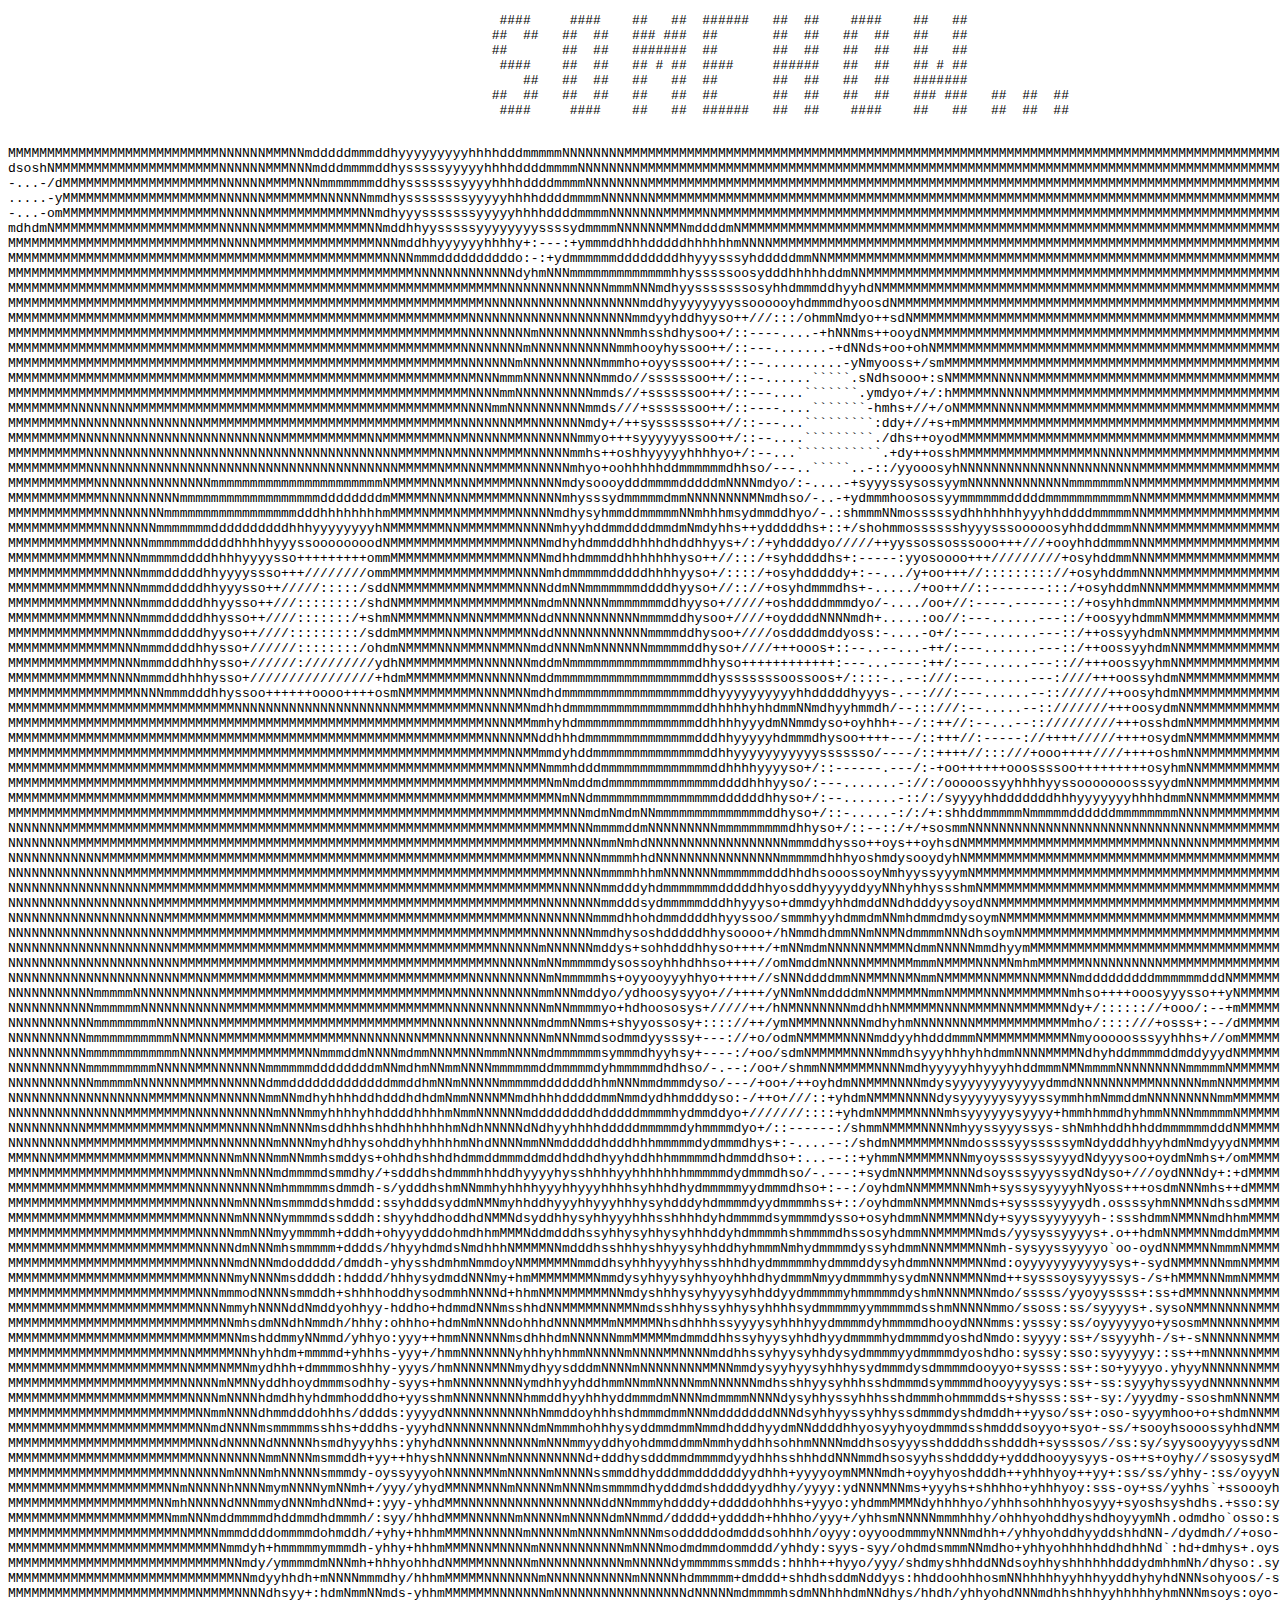
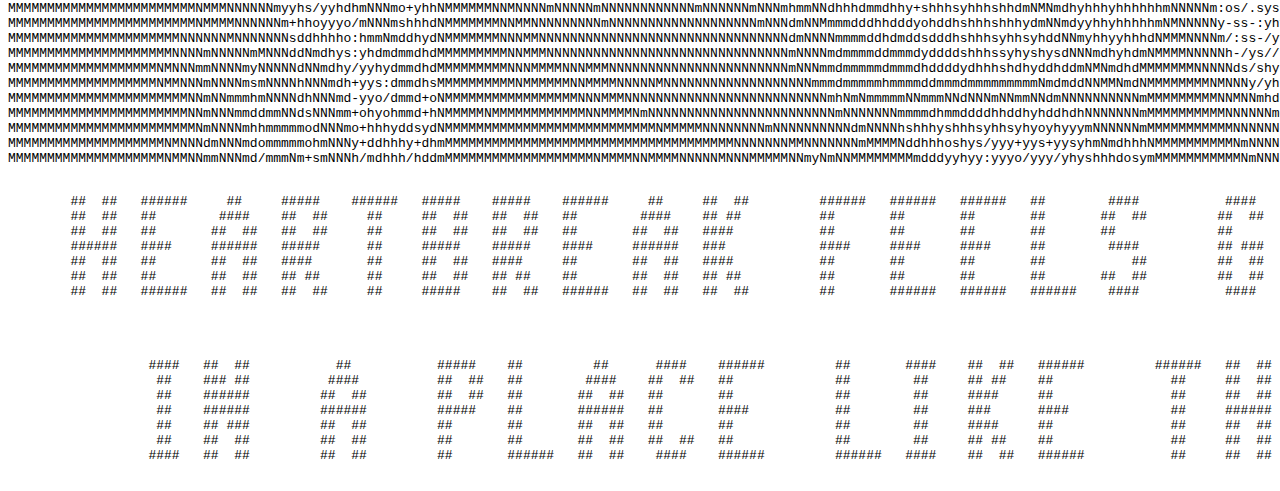
==== index.html @ d7fe2fdf "Added index.html" ====
<!DOCTYPE html>
<html lang="en">
<head>
    <meta charset="UTF-8">
    <meta http-equiv="X-UA-Compatible" content="IE=edge">
    <meta name="viewport" content="width=device-width, initial-scale=1.0">
    <title>AMC A-List Headquarters</title>
</head>
<body>
    <pre>
                                                               ####     ####    ##   ##  ######   ##  ##    ####    ##   ## 
                                                              ##  ##   ##  ##   ### ###  ##       ##  ##   ##  ##   ##   ## 
                                                              ##       ##  ##   #######  ##       ##  ##   ##  ##   ##   ## 
                                                               ####    ##  ##   ## # ##  ####     ######   ##  ##   ## # ## 
                                                                  ##   ##  ##   ##   ##  ##       ##  ##   ##  ##   ####### 
                                                              ##  ##   ##  ##   ##   ##  ##       ##  ##   ##  ##   ### ###   ##  ##  ##
                                                               ####     ####    ##   ##  ######   ##  ##    ####    ##   ##   ##  ##  ##
    </pre>
    <pre>
[base64]
[base64]
-...-/dMMMMMMMMMMMMMMMMMMMMNNNNNNMMMMNNNmmmmmmmddhysssssssyyyyhhhhddddmmmmNNNNNNNNMMMMMMMMMMMMMMMMMMMMMMMMMMMMMMMMMMMMMMMMMMMMMMMMMMMMMMMMMMMMMMMMMMMMMMMMMMMMMMMMMMMMMMMMMMMMMMMMMMMMMMMMMMMMMMMMMMMMMM
.....-yMMMMMMMMMMMMMMMMMMMMNNNNNNMMMMMMMNNNNNNmmdhyssssssssyyyyyhhhhddddmmmmNNNNNNNMMMMMMMMMMMMMMMMMMMMMMMMMMMMMMMMMMMMMMMMMMMMMMMMMMMMMMMMMMMMMMMMMMMMMMMMMMMMMMMMMMMMMMMMMMMMMMMMMMMMMMMMMMMMMMMMMMMMM
-...-omMMMMMMMMMMMMMMMMMMMMNNNNNNMMMMMMMMMMMMNNmdhyyysssssssyyyyyhhhhddddmmmmNNNNNNNMMMMMNNMMMMMMMMMMMMMMMMMMMMMMMMMMMMMMMMMMMMMMMMMMMMMMMMMMMMMMMMMMMMMMMMMMMMMMMMMMMMMMMMMMMMMMMMMMMMMMMMMMMMMMMMMMMMM
[base64]
MMMMMMMMMMMMMMMMMMMMMMMMMMMNNNNNMMMMMMMMMMMMMMMNNNmddhhyyyyyyhhhhy+:---:+ymmmddhhhdddddhhhhhhmNNNNMMMMMMMMMMMMMMMMMMMMMMMMMMMMMMMMMMMMMMMMMMMMMMMMMMMMMMMMMMMMMMMMMMMMMMMMMMMMMMMMMMMMMMMMMMMMMMMMMMMMMM
MMMMMMMMMMMMMMMMMMMMMMMMMMMMMMMMMMMMMMMMMMMMMMMMNNNNmmmddddddddddo:-:+ydmmmmmmddddddddhhyyysssyhdddddmmNNMMMMMMMMMMMMMMMMMMMMMMMMMMMMMMMMMMMMMMMMMMMMMMMMMMMMMMMMMMMMMMMMMMMMMMMMMMMMMMMMMMMMMMMMMMMMMMM
[base64]
[base64]
[base64]
MMMMMMMMMMMMMMMMMMMMMMMMMMMMMMMMMMMMMMMMMMMMMMMMMMMMMMMMMMMNNNNNNNNNNNNNNNNNNNNNmmdyyhddhyyso++///:::/ohmmNmdyo++sdNMMMMMMMMMMMMMMMMMMMMMMMMMMMMMMMMMMMMMMMMMMMMMMMMMMMMMMMMMMMMMMMMMMMMMMMMMMMMMMMMMMMM
MMMMMMMMMMMMMMMMMMMMMMMMMMMMMMMMMMMMMMMMMMMMMMMMMMMMMMMMMMNNNNNNNNNmNNNNNNNNNNNmmhsshdhysoo+/::----....-+hNNNms++ooydNMMMMMMMMMMMMMMMMMMMMMMMMMMMMMMMMMMMMMMMMMMMMMMMMMMMMMMMMMMMMMMMMMMMMMMMMMMMMMMMMMM
MMMMMMMMMMMMMMMMMMMMMMMMMMMMMMMMMMMMMMMMMMMMMMMMMMMMMMMMMMNNNNNNNNmNNNNNNNNNNNmmhooyhyssoo++/::---.......-+dNNds+oo+ohNMMMMMMMMMMMMMMMMMMMMMMMMMMMMMMMMMMMMMMMMMMMMMMMMMMMMMMMMMMMMMMMMMMMMMMMMMMMMMMMMM
MMMMMMMMMMMMMMMMMMMMMMMMMMMMMMMMMMMMMMMMMMMMMMMMMMMMMMMMMMNNNNNNNmNNNNNNNNNNmmmho+oyysssoo++/::--..........-yNmyooss+/smMMMMMMMMMMMMMMMMMMMMMMMMMMMMMMMMMMMMMMMMMMMMMMMMMMMMMMMMMMMMMMMMMMMMMMMMMMMMMMMM
MMMMMMMMMMMMMMMMMMMMMMMMMMMMMMMMMMMMMMMMMMMMMMMMMMMMMMMMMMNMNNNmmmNNNNNNNNNNmmdo//ssssssoo++/::--......`````.sNdhsooo+:sNMMMMMNNNNNMMMMMMMMMMMMMMMMMMMMMMMMMMMMMMMMMMMMMMMMMMMMMMMMMMMMMMMMMMMMMMMMMMMMM
MMMMMMMMMMMMMMMMMMMMMMMMMMMMMMMMMMMMMMMMMMMMMMMMMMMMMMMMMMMNNNNmmNNNNNNNNNNmmds//+ssssssoo++/::---....```````.ymdyo+/+/:hMMMMMNNNNNMMMMMMMMMMMMMMMMMMMMMMMMMMMMMMMMMMMMMMMMMMMMMMMMMMMMMMMMMMMMMMMMMMMMM
MMMMMMMMNNNNNNNNMMMMMMMMMMMMMMMMMMMMMMMMMMMMMMMMMMMMMMMMMMNNNNmmNNNNNNNNNNmmds///+ssssssoo++/::----....```````-hmhs+//+/oNMMMMNNNNNMMMMMMMMMMMMMMMMMMMMMMMMMMMMMMMMMMMMMMMMMMMMMMMMMMMMMMMMMMMMMMMMMMMMM
MMMMMMMMNNNNNNNNNNNNNNNNNMMMMMMMMMMMMMMMMMMMMMMMMMMMMMMMMNNNNNNNNMMNNNNNNNmdy+/++sysssssso++//::---...`````````:ddy+//+s+mMMMMMMMMMMMMMMMMMMMMMMMMMMMMMMMMMMMMMMMMMMMMMMMMMMMMMMMMMMMMMMMMMMMMMMMMMMMMMM
MMMMMMMMMNNNNNNNNNNNNNNNNNNNNNNNNNNMMMMMMMMMMMNNMMMMMMMMNNMNNNNNMMNNNNNNNmmyo+++syyyyyyssoo++/::--....`````````./dhs++oyodMMMMMMMMMMMMMMMMMMMMMMMMMMMMMMMMMMMMMMMMMMMMMMMMMMMMMMMMMMMMMMMMMMMMMMMMMMMMMM
MMMMMMMMMMNNNNNNNNNNNNNNNNNNNNNNNNNNNNNNNNNNNNNNNNMMMMMNNMNNNNMMMMNNNNNNmmhs++oshhyyyyyhhhhyo+/:--...```````````.+dy++osshMMMMMMMMMMMMMMMMMNNNNNMMMMMMMMMMMMMMMMMMMMMMMMMMMMMMMMMMMMMMMMMMMMMMMMMMMMMMMM
MMMMMMMMMMNNNNNNNNNNNNNNNNNNNNNNNNNNNNNNNNNNNNNNNNMMMMMNMMNNNMMMMMNNNNNNmhyo+oohhhhhddmmmmmmdhhso/---..`````..-::/yyooosyhNNNNNNNNNNNNNNNNNNNNNNNMMMMMMMMMMMMMMMMMMMMMMNNNNNNNNMMMMMMMMMMMMMMMMMMMMMMMMM
MMMMMMMMMMMNNNNNNNNNNNNNNNmmmmmmmmmmmmmmmmmmmmmmNMMMMMNNMNNNMMMMMNNNNNNmdysoooydddmmmmdddddmNNNNmdyo/:-....-+syyyssysossyymNNNNNNNNNNNNNmmmmmmmNNMMMMMMMMMMMMMMMMMMMMMMNNNmmmNNNNNNNNNNNNNMNMMMMMMNNNNNN
MMMMMMMMMMMMNNNNNNNNNNmmmmmmmmmmmmmmmmmmddddddddmMMMMMNNMNNMMMMMMNNNNNNmhysssydmmmmmdmmNNNNNNNNMNmdhso/-..-+ydmmmhoosossyymmmmmmdddddmmmmmmmmmmmNNMMMMMMMMMMMMMMMMMMMMMNNmmdddmmmmNNNNNNNNNNNNNNNNNNNNNN
MMMMMMMMMMMMNNNNNNNNmmmmmmmmmmmmmmmmmdddhhhhhhhhmMMMMNMMMNMMMMMMMNNNNNmdhysyhmmddmmmmmNNmhhhmsydmmddhyo/-.:shmmmNNmosssssydhhhhhhhyyyhhddddmmmmmNNMMMMMMMMMMMMMMMMMMMMMMNNmdddddddddddddddmmmmmmmmmNNNNN
MMMMMMMMMMMMNNNNNNNmmmmmmmddddddddddhhhyyyyyyyyhNMMMMMMMNNMMMMMMMNNNNNmhyyhddmmddddmmdmNmdyhhs++ydddddhs+::+/shohmmosssssshyyysssooooosyhhdddmmmNNNMMMMMMMMMMMMMMMMMMMMMMNNmddhhhhhhhhhhhhhhhhhhddddmmmm
MMMMMMMMMMMMMNNNNNmmmmmmdddddhhhhhyyyssoooooooodNMMMMMMMMMMMMMMMMNNMNmdhyhdmmdddhhhhdhddhhyys+/:/+yhddddyo/////++yyssossosssooo+++///+ooyhhddmmmNNNMMMMMMMMMMMMMMMMMMMMMMNNNmdhhyyyyyyysssyyyyyyyyhhhddd
MMMMMMMMMMMMMNNNNmmmmmddddhhhhyyyysso+++++++++ommMMMMMMMMMMMMMMMMNNMNmdhhdmmmddhhhhhhhyso++//:::/+syhddddhs+:-----:yyosoooo+++/////////+osyhddmmNNNMMMMMMMMMMMMMMMMMMMMMMMNNmdhyyssssooooosssssssssyyyyh
MMMMMMMMMMMMMNNNNmmmdddddhhyyyyssso+++////////ommMMMMMMMMMMMMMMMMNNNNmhdmmmmmdddddhhhhyyso+/::::/+osyhdddddy+:--.../y+oo+++//::::::::://+osyhddmmNNNMMMMMMMMMMMMMMMMMMMMMMNNmmdysoo++++++oooooooooooosss
MMMMMMMMMMMMMNNNNmmmdddddhhyyysso++/////:::::/sddNMMMMMMMMMNMMMMMNNNNddmNNmmmmmmmddddhyyso+//:://+osyhdmmmdhs+-...../+oo++//::-------:::/+osyhddmNNNMMMMMMMMMMMMMMMMMMMMMMNNNmdhyo++++++/////////+//++++
MMMMMMMMMMMMMNNNNmmmdddddhhyysso++///::::::::/shdNMMMMMMMNMMMMMMMMNNmdmNNNNNNmmmmmmmddhyyso+/////+oshddddmmmdyo/-..../oo+//:----.------::/+osyhhdmmNNMMMMMMMMMMMMMMMMMMMMMMNNmdhyso+/////::::::::::::///
MMMMMMMMMMMMMNNNNmmmdddddhhysso++////:::::::/+shmNMMMMMMNNMNNMMMMMNNddNNNNNNNNNNNmmmmddhysoo+////+oyddddNNNNmdh+.....:oo//:---......---::/+oosyyhdmmNMMMMMMMMMMMMMMMMMMMMMMNNmmhyso+///:::-----------:::
MMMMMMMMMMMMMMNNNmmmdddddhyyso++////:::::::::/sddmMMMMMMNNMMNNMMMMNNddNNNNNNNNNNNNmmmmddhysoo+////osddddmddyoss:-....-o+/:---.......---::/++ossyyhdmNNMMMMMMMMMMMMMMMMMMMMMNNmmdhso+////:-------------::
MMMMMMMMMMMMMMNNNmmmddddhhysso+//////::::::::/ohdmNMMMMNNNMMMNNMMNNmddNNNNmNNNNNNNmmmmmddhyso+////+++ooos+::--..--...-++/:---.......---::/++oossyyhdmNNMMMMMMMMMMMMMMMMMMMMNNmmdhyso+///:---........---:
MMMMMMMMMMMMMMNNNmmmdddhhhysso+//////://///////ydhNMMMMMMMMMNNNNNNNmddmNmmmmmmmmmmmmmmmmdhhyso++++++++++++:---...----:++/:---......---:://+++oossyyhmNNMMMMMMMMMMMMMMMMMMMMNNNmddhyso+/::--..........--:
MMMMMMMMMMMMMNNNNmmmddhhhhysso+////////////////+hdmMMMMMMMMMNNNNNNNmddmmmmmmmmmmmmmmmmmmddhysssssssoossoos+/::::-..--:///:---......---:////+++oossyhdmNMMMMMMMMMMMMMMMMMMMMMNNmmdhyso//:--............--
MMMMMMMMMMMMMMMMNNNNmmmdddhhyssoo++++++oooo++++osmNMMMMMMMMMNNNNMNNmdhdmmmmmmmmmmmmmmmmmddhyyyyyyyyyyhhdddddhyyys-.--:///:---......--:://////++oosyhdmNMMMMMMMMMMMMMMMMMMMMMNNmmdhys+/:---............--
MMMMMMMMMMMMMMMMMMMMMMMMMMMMMNNNNNNNNNNNNNNNNNNNNNMMMMMMMMMMNNNNNMNmdhhdmmmmmmmmmmmmmmmmddhhhhhyhhdmmNNmdhyyhmmdh/--:::///:--.....--::///////+++oosydmNNMMMMMMMMMMMMMMMMMMMMNNNmdhys+/:---...........---
MMMMMMMMMMMMMMMMMMMMMMMMMMMMMMMMMMMMMMMMMMMMMMMMMMMMMMMMMMMMMNNNNMMmmhyhdmmmmmmmmmmmmmmmddhhhhyyydmNNmmdyso+oyhhh+--/::++//:--...--:://///////+++osshdmNMMMMMMMMMMMMMMMMMMMMNNNNmmdyo+/:--..........---:
MMMMMMMMMMMMMMMMMMMMMMMMMMMMMMMMMMMMMMMMMMMMMMMMMMMMMMMMMMMMMNNNNNMNddhhhdmmmmmmmmmmmmmmdddhhyyyyyhdmmmdhysoo++++---/::+++//:-----://++++/////++++osydmNMMMMMMMMMMMMMMMMMMMMMMMMMMMNmdhs+/::-------::///
MMMMMMMMMMMMMMMMMMMMMMMMMMMMMMMMMMMMMMMMMMMMMMMMMMMMMMMMMMMMMMMMNNMMmmdyhddmmmmmmmmmmmmmmddhhyyyyyyyyyyysssssso/----/::++++//:::///+ooo++++////++++oshmNNMMMMMMMMMMMMMMMMMMMMMMMMMMMMMMMNNmmdddhhhhddddd
MMMMMMMMMMMMMMMMMMMMMMMMMMMMMMMMMMMMMMMMMMMMMMMMMMMMMMMMMMMMMMMMNNMMNmmmhdddmmmmmmmmmmmmmmddhhhhyyyyso+/::------.---/:-+oo++++++ooossssoo+++++++++osyhmNNMMMMMMMMMMMMMMMMMMMMMMMMMMMMMMMMMMMMMMMMMMMMMMM
MMMMMMMMMMMMMMMMMMMMMMMMMMMMMMMMMMMMMMMMMMMMMMMMMMMMMMMMMMMMMMMMMMMMMNmNmddmdmmmmmmmmmmmmmmddddhhhyyso/:---.......-://:/ooooossyyhhhhyyssooooooosssyydmNNMMMMMMMMMMMMMMMMMMMMMMMMMMMMMMMMMMMMMMMMMMMMMMM
MMMMMMMMMMMMMMMMMMMMMMMMMMMMMMMMMMMMMMMMMMMMMMMMMMMMMMMMMMMMMMMMMMMMMMNmNNdmmmmmmmmmmmmmmmmddddddhhyso+/:--.......-::/:/syyyyhhdddddddhhhyyyyyyyhhhhdmmNNNMMMMMMMMMMMMMMMMMMMMMMMMMMMMMMMMMMMMNNNNNNNMMM
MMMMMMMMMMMMMMMMMMMMMMMMMMMMMMMMMMMMMMMMMMMMMMMMMMMMMMMMMMMMMMMMMMMMMMMNNNmdmNmdmNNmmmmmmmmmmmmmmddhyso+/::-.....-:/:/+:shhddmmmmmNmmmmmddddddmmmmmmmmNNNNMMMMMMMMMMMMMMMMMMMMMMMMMMMMMMMMMMMMMNNNNNNNNN
NNNNNNNMMMMMMMMMMMMMMMMMMMMMMMMMMMMMMMMMMMMMMMMMMMMMMMMMMMMMMMMMMMMMMMMMNNNmmmmddmNNNNNNNNNmmmmmmmmmdhhyso+/::--::/+/+sosmmNNNNNNNNNNNNNNNNNNNNNNNNNNNNNNNMMMMMMMMMMMMMMMMMMMMMMMMMMMMMMMMMMMMMNNNNNNmmN
[base64]
[base64]
[base64]
[base64]
[base64]
NNNNNNNNNNNNNNNNNNNNMMMMMMMMMMMMMMMMMMMMMMMMMMMMMMMMMMMMMMMMMMMMMMNNNNNNNNNmmmdhhohdmmddddhhyyssoo/smmmhyyhdmmdmNNmhdmmdmdysoymNMMMMMMMMMMMMMMMMMMMMMMMMMMMMMMMMMMMMMMMMMMMMMMMMMMMMMMMMMMMMMMMMMMMMMMNN
NNNNNNNNNNNNNNNNNNNNNMMMMMMMMMMMMMMMMMMMMMMMMMMMMMMMMMMMMMMMMMNMMMMNNNNNNNNmmdhysoshdddddhhysoooo+/hNmmdhdmmNNmNNMNdmmmmNNNdhsoymNMMMMMMMMMMMMMMMMMMMMMMMMMMMMMMMMMMMMMMMMMMMMMMMMMMMMMMMMMMMMMMMMMMMMMN
NNNNNNNNNNNNNNNNNNNNNMMMMMMMMMMMMMMMMMMMMMMMMMMMMMMMMMMMMMMMMMNNNNNNmNNNNNNmddys+sohhdddhhyso++++/+mNNmdmNNNNNNMMMMNdmmNNNNNmmdhyymMMMMMMMMMMMMMMMMMMMMMMMMMMMMMMMMMMMMMMMMMMMMMMMMMMMMMMMMMMMMMMMMMMMMM
NNNNNNNNNNNNNNNNNNNNNNMMMMMMMMMMMMMMMMMMMMMMMMMMMMMMMMMMMMMMMMNNNNNNmNNmmmmmdysossoyhhhdhhso++++//omNmddmNNNNNMMMNMMmmmNMMMMNNNMNmhmMMMMMMNNNNNNNNNNMMMMMMMMMMMMMMMMMMMMMMMMMMMMMMMMMMMMMMMMMMMMMMMMMMMM
NNNNNNNNNNNNNNNNNNNNNNMMNNMMMMMMMMMMMMMMMMMMMMMMMMMMMMMMMMMNNNNNNNNNNmNmmmmmhs+oyyooyyyhhyo+++++//sNNNddddmmNNMMMNNMNmmNMMMMMNNMMMNNMMMNNmdddddddddmmmmmmdddNMMMMMMMMMMMMMMMMMMMMMMMMMMMMMMMMMMMMMMMMMMM
NNNNNNNNNNNmmmmmNNNNNNMNNNNMMMMMMMMMMMMMMMMMMMMMMMMMMMMMNMNNNNNNNNNNmmNNNmddyo/ydhoosysyyo+//++++/yNNmNNmddddmNNMMMMMNmmNMMMMNNNMMMMMMMNmhso++++ooosyyysso++yNMMMMMMMMMMMMMMMMMMMMMMMMMMMMMMMMMMMMMMMMMM
NNNNNNNNNNNmmmmmmNNNNNNNNNNNMMMMMMMMMMMMMMMMMMMMMMMMMMMMNNNNNNNNNNNNNmNNmmmmyo+hdhoososys+/////++/hNMNNNNNNNmddhhNMMMMMNNNNMMMMNNMMMMMMNdy+/:::::://+ooo/:--+mMMMMMMMMMMMMMMMMMMMMMMMMMMMMMMMMMMMMMMMMNM
NNNNNNNNNNNmmmmmmmmNNNNMNNNMMMMMMMMMMMMMMMMMMMMMMMMMMMNNNNNNNNNNNNNNmdmmNNmms+shyyossosy+:::://++/ymNMMMNNNNNNmdhyhmNNNNNNNNMMMMMMMMMMMMmho/::::///+osss+:--/dMMMMMMMMMMMMMMMMMMMMMMMMMMMMMMMMMMMMMMMMMM
NNNNNNNNNNmmmmmmmmmmmNNMNNNMMMMMMMMMMMMMMMMMNNNNNNNNNMMNNNNNNNNNNNNNNmNNNmmdsodmmdyysssy+---://+o/odmNMMMMMNNNNmddyyhhdddmmmNMMMMMMMMMMMNmyooooosssyyhhhs+//omMMMMMMMMMMMMMMMMMMMMMMMMMMMMMMMMMMMMMMMMMM
NNNNNNNNNNmmmmmmmmmmmmNNNNNMMMMMMMMMMMNNmmmddmNNNNmdmmNNNMNNNmmmNNNNmdmmmmmmsymmmdhyyhsy+----:/+oo/sdmNMMMMMNNNNmmdhsyyyhhhyhhdmmNNNNMMMMNdhyhddmmmmddmddyyydNMMMMMMMMMMMMMMMMMMMMMMMMMMMMMMMMMMMMMMMMMM
NNNNNNNNNNmmmmmmmmmNNNNNMMNNNNNNNmmmmmmddddddddmNNmdhmNNmmNNNNmmmmmmddmmmmmdyhmmmmmdhdhso/-.--:/oo+/shmmNNMMMMMNNNNmdhyyyyyhhyyyhhddmmmNMNmmmmNNNNNNNNNmmmmmNMMMMMMMMMMMMMMMMMMMMMMMMMMMMMMMMMMMMMMMMMMM
NNNNNNNNNNNmmmmmNNNNNNNMMMNNNNNNNdmmdddddddddddddmmddhmNNmNNNNNmmmmmdddddddhhmNNNmmdmmmdyso/---/+oo+/++oyhdmNNMMMNNNNmdysyyyyyyyyyyyydmmdNNNNNNNMMMNNNNNNmmNNMMMMMMMMMMMMMMMMMMMMMMMMMMMMMMMMMMMMMMMMMMM
NNNNNNNNNNNNNNNNNNMMMMMNNNMNNNNNNmmNNmdhyhhhhddhdddhdhdmNmmNNNNMNmdhhhhdddddmmNmmdydhhmdddyso:-/++o+///::+yhdmNMMMNNNNNdysyyyyyysyyyssymmhhmNmmddmNNNNNNNNNmmMMMMMMMMMMMMMMMMMMMMMMMMMMMMMMMMMMMMMMMMMMM
NNNNNNNNNNNNNNNMMMMMMMMNNNNNNNNNNNmNNNmmyhhhhyhhddddhhhhmNmmNNNNNNmddddddddhdddddmmmmhydmmddyo+///////::::+yhdmNMMMMNNNNmhsyyyyyysyyyy+hmmhhmmdhyhmmNNNNmmmmmNMMMMMMMMMMMMMMMMMMMMMMMMMMMMMMMMMMMMMMMMMM
NNNNNNNNNNMMMMMMMMMMMMMNNMMMNNNNNNmNNNNmsddhhhshhdhhhhhhhmNdhNNNNNdNdhyyhhhhdddddmmmmmdyhmmmmdyo+/::------:/shmmNMMMMNNNNmhyyssyyyssys-shNmhhddhhhddmmmmmmdddNMMMMMMMMMMMMMMMMMMMMMMMMMMMMMMMMMMMMMMMMMM
NNNNNNNNNMMMMMMMMMMMMMMMNMNNNNNNNNmNNNNmyhdhhysohddhyhhhhhmNhdNNNNmmNNmdddddhdddhhhmmmmmdydmmmdhys+:-....--:/shdmNMMMMMMNNmdossssyysssssymNdydddhhyyhdmNmdyyydNMMMMMMMMMMMMMMMMMMMMMMMMMMMMMMMMMMMMMMMMM
MMMNNNMMMMMMMMMMMMMMNMMMNNNNNmNNNNmmNNmmhsmddys+ohhdhshhdhdmmddmmmddmddhddhdhyyhddhhhmmmmmdhdmmddhso+:...--::+yhmmNMMMMMNNNmyoyssssyssyyydNdyyysoo+oydmNmhs+/omMMMMMMMMMMMMMMMMMMMMMMMMMMMMMMMMMMMMMMMMM
MMMNMMMMMMMMMMMMMMMMNMMMNNNNNmNNNNmdmmmmdsmmdhy/+sdddhshdmmmhhhddhyyyyhysshhhhyyhhhhhhhmmmmmdydmmmdhso/-.---:+sydmNNMMMMNNNNdsoysssyyyssydNdyso+///oydNNNdy+:+dMMMMMMMMMMMMMMMMMMMMMMMMMMMMMMMMMMMMMMMMM
MMMMMMMMMMMMMMMMMMMMMMMNNNNNNNNNNNmhmmmmmsdmmdh-s/ydddhshmNNmmhyhhhhyyyhhyyyhhhhsyhhhdhydmmmmmyydmmmdhso+:--:/oyhdmNNMMMMNNNmh+syssysyyyyhNyoss+++osdmNNNmhs++dMMMMMMMMMMMMMMMMMMMMMMMMMMMMMMMMMMMMMMMMM
MMMMMMMMMMMMMMMMMMMMMMMNNNNNNmNNNNmsmmmddshmddd:ssyhdddsyddmNMNmyhhddhyyyhhyyyhhhysyhdddyhdmmmmdyydmmmmhss+::/oyhdmmNNMMMNNNmds+syssssyyyydh.ossssyhmNNMNNdhssdMMMMMMMMMMMMMMMMMMMMMMMMMMMMMMMMMMMMMMMMM
MMMMMMMMMMMMMMMMMMMMMMMMNNNNNmNNNNNymmmmdssdddh:shyyhddhoddhdNMMNdsyddhhysyhhyyyhhhsshhhhdyhdmmmmdsymmmmdysso+osyhdmmNNMMMMNNdy+syyssyyyyyyh-:ssshdmmNMMNNmdhhmMMMMMMMMMMMMMMMMMMMMMMMMMMMMMMMMMMMMMMMMM
MMMMMMMMMMMMMMMMMMMMMMMMNNNNNmmNNNmyymmmmh+dddh+ohyyydddohmdhhmMMMNddmdddhssyhhysyhhysyhhhddyhdmmmmhshmmmmdhssosyhdmmNNMMMMMNmds/yysyssyyyys+.o++hdmNNMMMNNmddmMMMMMMMMMMMMMMMMMMMMMMMMMMMMMMMMMMMMMMMMM
MMMMMMMMMMMMMMMMMMMMMMMMNNNNNdmNNNmhsmmmmm+dddds/hhyyhdmdsNmdhhhNMMMMNNmdddhsshhhyshhyysyhhddhyhmmmNmhydmmmmdyssyhdmmNNNMMMMNNmh-sysyyssyyyyo`oo-oydNNMMMNNmmmNMMMMMMMMMMMMMMMMMMMMMMMMMMMMMMMMMMMMMMMMM
MMMMMMMMMMMMMMMMMMMMMMMMNNNNNmdNNNmdoddddd/dmddh-yhysshdmhmNmmdoyNMMMMMMNmmddhsyhhhyyyhhysshhhdhydmmmmmhydmmmddysyhdmmNNNMMMNNmd:oyyyyyyyyyyysys+-sydNMMMNNNmmNMMMMMMMMMMMMMMMMMMMMMMMMMMMMMMMMMMMMMMMMM
MMMMMMMMMMMMMMMMMMMMMMMMMNNNNmyNNNNmsddddh:hdddd/hhhysydmddNNNmy+hmMMMMMMMMNmmdysyhhyysyhhyoyhhhdhydmmmNmyydmmmmhysydmNNNNMMNNmd++sysssoysyyyssys-/s+hMMMNNNmmNMMMMMMMMMMMMMMMMMMMMMMMMMMMMMMMMMMMMMMMMM
MMMMMMMMMMMMMMMMMMMMMMMMNNNmmmodNNNNsmmddh+shhhhoddhysodmmhNNNNd+hhmNMNMMMMMMNNmdyshhhysyhyyysyhhddyydmmmmmyhmmmmmdyshmNNNNMNNmdo/sssss/yyoyyssss+:ss+dMMNNNNNNMMMMMMMMMMMMMMMMMMMMMMMMMMMMMMMMMMMMMMMMM
MMMMMMMMMMMMMMMMMMMMMMMMNNNNmmyhNNNNddNmddyohhyy-hddho+hdmmdNNNmsshhdNNMMMMMNNMMNmdsshhhyssyhhysyhhhhsydmmmmmyymmmmmdsshmNNNNNmmo/ssoss:ss/syyyys+.sysoNMMNNNNNNMMMMMMMMMMMMMMMMMMMMMMMMMMMMMMMMMMMMMMMM
MMMMMMMMMMMMMMMMMMMMMMMMMMMNNmhsdmNNdhNmmdh/hhhy:ohhho+hdmNmNNNNdohhhdNNNNMMMmNMMMMNhsdhhhhssyyyysyhhhhyydmmmmdyhmmmmdhooydNNNmms:ysssy:ss/oyyyyyyo+ysosmMNNNNNNMMMMMMMMMMMMMMMMMMMMMMMMMMMMMMMMMMMMMMMM
MMMMMMMMMMMMMMMMMMMMMMMMMMMMNNmshddmmyNNmmd/yhhyo:yyy++hmmNNNNNNmsdhhhdmNNNNNNmmMMMMMmdmmddhhssyhyysyhhdhyydmmmmhydmmmmdyoshdNmdo:syyyy:ss+/ssyyyhh-/s+-sNNNNNNNMMMMMMMMMMMMMMMMMMMMMMMMMMMMMMMMMMMMMMMM
MMMMMMMMMMMMMMMMMMMMMMNNMMMMMNNhyhhdm+mmmmd+yhhhs-yyy+/hmmNNNNNNNyhhhyhhmmNNNNNmNNNNMMNNNNmddhhssyhyysyhhdysydmmmmyydmmmmdyoshdho:syssy:sso:syyyyyy::ss++mNNNNNNMMMMMMMMMMMMMMMMMMMMMMMMMMMMMMMMMMMMMMMM
MMMMMMMMMMMMMMMMMMMMMMNNMMMNMMNmydhhh+dmmmmoshhhy-yyys/hmNNNNNMNNmydhyysdddmNNNNmNNNNNNNNMMNNmmdysyyhyysyhhhysydmmmdysdmmmmdooyyo+sysss:ss+:so+yyyyo.yhyyNNNNNNNMMMMMMMMMMMMMMMMMMMMMMMMMMMMMMMMMMMMMMMM
MMMMMMMMMMMMMMMMMMMMMMNNNNNmNMNNyddhhoydmmmsodhhy-syys+hmNNNNNNNNNymdhhyyhddhmmNNmmNNNNNmmNNNNNNmdhsshhyysyhhhsshdmmmdsymmmmdhooyyyysys:ss+-ss:syyyhyssyydNNNNNNNMMMMMMMMMMMMMMMMMMMMMMMMMMMMMMMMMMMMMMM
MMMMMMMMMMMMMMMMMMMMMMMNNNNmNNNNhdmdhhyhdmmhodddho+yysshmNNNNNNNNNhmmddhyyhhhyddmmmdmNNNNmdmmmmNNNNdysyhhyssyhhhsshdmmmhohmmmdds+shysss:ss+-sy:/yyydmy-ssoshmNNNNMMMMMMMMMMMMMMMMMMMMMMMMMMMMMMMMMMMMMMM
MMMMMMMMMMMMMMMMMMMMMMMMNNmmNNNNdhmmdddohhhs/dddds:yyyydNNNNNNNNNNNhNmmddoyhhhshdmmmdmmNNNmdddddddNNNdsyhhyyssyhhyssdmmmdyshdmddh++yyso/ss+:oso-syyymhoo+o+shdmNNMMMMMMMMMMMMMMMMMMMMMMMMMMMMMMMMMMMMMMM
MMMMMMMMMMMMMMMMMMMMMMMMNNmdNNNNmsmmmmmsshhs+dddhs-yyyhdNNNNNNNNNNNdmNmmmhohhhysyddmmdmmNmmdhdddhyydmNNddddhhyosyyhyoydmmmdsshmdddsoyyo+syo+-ss/+sooyhsooossyhhdNMMMMMMMMMMMMMMMMMMMMMMMMMMMMMMMMMMMMMMM
MMMMMMMMMMMMMMMMMMMMMMMMNNNdNNNNNdNNNNNhsmdhyyyhhs:yhyhdNNNNNNNNNNNNmNNNmmyyddhyohdmmddmmNmmhyddhhsohhmNNNNmddhsosyyysshddddhsshdddh+sysssos//ss:sy/syysooyyyyssdNMMMMMMMMMMMMMMMMMMMMMMMMMMMMMMMMMMMMMM
MMMMMMMMMMMMMMMMMMMMMMMMNNNNNNNNNmmNNNNmsmmddh+yy++hhyshNNNNNNNmNNNNNNNNNNd+dddhysdddmmdmmmmdyydhhhsshhhddNNNmmdhsosyyhsshddddy+ydddhooyysyys-os++s+oyhy//ssosysydMMMMMMMMMMMMMMMMMMMMMMMMMMMMMMMMMMMMMM
MMMMMMMMMMMMMMMMMMMMMNNNNNNNmNNNNmhNNNNNsmmmdy-oyssyyyohNNNNNMNmNNNNNmNNNNNssmmddhydddmmddddddyydhhh+yyyyoymNMNNmdh+oyyhyoshdddh++yhhhyoy++yy+:ss/ss/yhhy-:ss/oyyyNMMMMMMMMMMMMMMMMMMMMMMMMMMMMMMMMMMMMM
MMMMMMMMMMMMMMMMMMMMNNmNNNNNhNNNNmymNNNNymNNmh+/yyy/yhydMMNNMNNNmNNNNNmNNNNmsmmmmdhydddmdshddddyydhhy/yyyy:ydNNNMNNms+yyyhs+shhhho+yhhhyoy:sss-oy+ss/yyhhs`+ssoooyhNMMMMMMMMMMMMMMMMMMMMMMMMMMMMMMMMMMMM
MMMMMMMMMMMMMMMMMMMNNmhNNNNNdNNNmmydNNNmhdNNmd+:yyy-yhhdMMNNNNNNNNNNNNNNNNNNddNNmmmyhddddy+dddddohhhhs+yyyo:yhdmmMMMNdyhhhhyo/yhhhsohhhhyosyyy+syoshsyshdhs.+sso:sydMMMMMMMMMMMMMMMMMMMMMMMMMMMMMMMMMMMM
MMMMMMMMMMMMMMMMMMMMNmmNNNmddmmmmdhddmmdhdmmmh/:syy/hhhdMMMNNNNNNmNNNNNmNNNNNdmNNmmd/ddddd+yddddh+hhhho/yyy+/yhhsmNNNNNmmmhhhy/ohhhyohddhyshdhoyyymNh.odmdho`osso:sydMMMMMMMMMMMMMMMMMMMMMMMMMMMMMMMMMMM
MMMMMMMMMMMMMMMMMMMMMMNMMNNmmmddddommmmdohmddh/+yhy+hhhmMMMNNNNNNNmNNNNNmNNNNNmNNNNmsodddddodmdddsohhhh/oyyy:oyyoodmmmyNNNNmdhh+/yhhyohddhyyddshhdNN-/dydmdh//+oso-+sdNMMMMMMMMMMMMMMMMMMMMMMMMMMMMMMMMM
MMMMMMMMMMMMMMMMMMMMMMMMMMMNmmdyh+hmmmmmymmmdh-yhhy+hhhmMMMNNNMNNNNmNNNNNNNNNNNmNNNNmodmdmmdommddd/yhhdy:syys-syy/ohdmdsmmmNNmdho+yhhyohhhhhddhdhhNd`:hd+dmhys+.oys-:sydNMMMMMMMMMMMMMMMMMMMMMMMMMMMMMMM
MMMMMMMMMMMMMMMMMMMMMMMMMMMMNNmdy/ymmmmdmNNNmh+hhhyohhhdNMMMMNNNNNNmNNNNNNNNNNNmNNNNNdymmmmmssmmdds:hhhh++hyyo/yyy/shdmyshhhddNNdsoyhhyshhhhhhdddydmhhmNh/dhyso:.sys::ooydNMMMMMMMMMMMMMMMMMMMMMMMMMMMMM
MMMMMMMMMMMMMMMMMMMMMMMMMMMMMNNmdyyhhdh+mNNNNmmmdhy/hhhmMMMMMNNNNNNNmNNNNNNNNNNNmNNNNNhdmmmmm+dmddd+shhdhsddmNddyys:hhddoohhhosmNNhhhhhyyhhhyyddhyhyhdNNNsohyoos/-syy/:shddmMMMMMMMMMMMMMMMMMMMMMMMMMMMM
MMMMMMMMMMMMMMMMMMMMMMMMNMMMMNNNNdhsyy+:hdmNmmNNmds-yhhmMMMMMMNNNNNNNmNNNNNNNNNNNNNNNNNdNNNNNmdmmmmhsdmNNhhhdmNNdhys/hhdh/yhhyohdNNNmdhhshhhyyhhhhhyhmNNNmsoys:oyo-+yy+/symdmMMMMMMMMMMMMMMMMMMMMMMMMMMM
MMMMMMMMMMMMMMMMMMMMMMMMNMMMNNNNNNmyyhs/yyhdhmNNNmo+yhhNMMMMMMNNMNNNNmNNNNNmNNNNNNNNNNNNmNNNNNNmNNNmhmmNNdhhhdmmdhhy+shhhsyhhhshhdmNMNmdhyhhhyhhhhhhmNNNNNm:os/.sys:/ss/+yddddMMMMMMMMMMMMMMMMMMMMMMMMMM
MMMMMMMMMMMMMMMMMMMMMMMMNMMMMNNNNNNm+hhoyyyo/mNNNmshhhdNMMMMMMMNNMMNNNNNNNNNmNNNNNNNNNNNNNNNNNNNmNNNdmNNMmmmdddhhdddyohddhshhhshhhydmNNmdyyhhyhhhhhmNMNNNNNy-ss-:yhy--ss:smNmhmMMMMMMMMMMMMMMMMMMMMMMMMM
MMMMMMMMMMMMMMMMMMMMMMNNNNNNMNNNNNNNsddhhhho:hmmNmddhydNMMMMMMMNNNMMNNNNNNNNNNNNNNNNNNNNNNNNNNNNNNNNdmNNNNmmmmddhdmddsdddhshhhsyhhsyhddNNmyhhyyhhhdNMMMNNNNm/:ss-/yys-:sshmmdhhNMMMMNNMMMMMMMMMMMMMMMMMM
MMMMMMMMMMMMMMMMMMMMMNNNNmNNNNNmMNNNddNmdhys:yhdmdmmdhdMMMMMMMMMNNMMMNNNNNNNNNNNNNNNNNNNNNNNNNNNNNNNmNNNNmdmmmmddmmmdyddddshhhssyhyshysdNNNmdhyhdmNMMMMNNNNNh-/ys//syy/ohmmmdhoodmmyyyohNMMMMMMMMMMMMMMM
MMMMMMMMMMMMMMMMMMMNMNNNmmNNNNmyNNNNNdNNmdhy/yyhydmmdhdMMMMMMMMMNNNMMMMNNNMMMNNNNNNNNNNNNNNNNNNNNNNNmNNNmmdmmmmmdmmmdhddddydhhhshdhyddhddmNMNmdhdMMMMMMMNNNNNds/shysoyhhddhhhhho:yhoyyoymmNMMMMMMMMMMMMM
MMMMMMMMMMMMMMMMMMMNMMNNNmNNNNmsmNNNNhNNNmdh+yys:dmmdhsMMMMMMMMMMNMMMMMMNNMMMMNNNNNMNNNNNNNNNNNNNNNNNNNmmmdmmmmmhmmmmddmmmdmmmmmmmmmNmdmddNNMMNmdNMMMMMMMMNMNNNy/yhhhy+yhddy/sddhmmdyyhyhhhNMMMMMMMMMMMM
MMMMMMMMMMMMMMMMMMMMMMMNNmNNmmmhmNNNNdhNNNmd-yyo/dmmd+oNMMMMMMMMMMMMMMMMMNNNMMMNNNNNNNNNNNNNNNNNNNNNNNNNNmhNmNmmmmmNNmmmNNdNNNmNNmmNNdmNNNNNNNNNNmMMMMMMMMMNNMNNmhddddy:+hdddddymmmdyyhhddhNMMMMMMMMMMMM
[base64]
[base64]
MMMMMMMMMMMMMMMMMMMMNMNNNdmNNNmdommmmmohmNNNy+ddhhhy+dhmMMMMMMMMMMMMMMMMMMMMMMMMMMMMMMMMMMMMMNNNNNNNMMNNNNNNNmMMMMNddhhhoshys/yyy+yys+yysyhmNmdhhhNMMMMMMMMMMNmNNNNNmNNNNNmhsodhsyyydddddmNMMMMMMMMMMMMM
MMMMMMMMMMMMMMMMMMMMNMMNNmmNNNmd/mmmNm+smNNNh/mdhhh/hddmMMMMMMMMMMMMMMMMMMMNMMMMNNMMMMNNNNNMNNNMMMMMNNmyNmNNMMMMMMMMmdddyyhyy:yyyo/yyy/yhyshhhdosymMMMMMMMMMMMNmNNNNNNNMNNNNmhhyshddosddhhNMMMMMMMMMMMMM
    </pre>
    <pre>
        ##  ##   ######     ##     #####    ######   #####    #####    ######     ##     ##  ##         ######   ######   ######   ##        ####           ####     ####     ####    ####    
        ##  ##   ##        ####    ##  ##     ##     ##  ##   ##  ##   ##        ####    ## ##          ##       ##       ##       ##       ##  ##         ##  ##   ##  ##   ##  ##   ## ##   
        ##  ##   ##       ##  ##   ##  ##     ##     ##  ##   ##  ##   ##       ##  ##   ####           ##       ##       ##       ##       ##             ##       ##  ##   ##  ##   ##  ##  
        ######   ####     ######   #####      ##     #####    #####    ####     ######   ###            ####     ####     ####     ##        ####          ## ###   ##  ##   ##  ##   ##  ##  
        ##  ##   ##       ##  ##   ####       ##     ##  ##   ####     ##       ##  ##   ####           ##       ##       ##       ##           ##         ##  ##   ##  ##   ##  ##   ##  ##  
        ##  ##   ##       ##  ##   ## ##      ##     ##  ##   ## ##    ##       ##  ##   ## ##          ##       ##       ##       ##       ##  ##         ##  ##   ##  ##   ##  ##   ## ##   
        ##  ##   ######   ##  ##   ##  ##     ##     #####    ##  ##   ######   ##  ##   ##  ##         ##       ######   ######   ######    ####           ####     ####     ####    ####    
    </pre>
    <br>
    <pre>
                  ####   ##  ##           ##           #####    ##         ##      ####    ######         ##       ####    ##  ##   ######         ######   ##  ##   ####    ####   
                   ##    ### ##          ####          ##  ##   ##        ####    ##  ##   ##             ##        ##     ## ##    ##               ##     ##  ##    ##    ##  ##  
                   ##    ######         ##  ##         ##  ##   ##       ##  ##   ##       ##             ##        ##     ####     ##               ##     ##  ##    ##    ##      
                   ##    ######         ######         #####    ##       ######   ##       ####           ##        ##     ###      ####             ##     ######    ##     ####   
                   ##    ## ###         ##  ##         ##       ##       ##  ##   ##       ##             ##        ##     ####     ##               ##     ##  ##    ##        ##  
                   ##    ##  ##         ##  ##         ##       ##       ##  ##   ##  ##   ##             ##        ##     ## ##    ##               ##     ##  ##    ##    ##  ##  
                  ####   ##  ##         ##  ##         ##       ######   ##  ##    ####    ######         ######   ####    ##  ##   ######           ##     ##  ##   ####    ####   
    </pre>
</body>
</html>
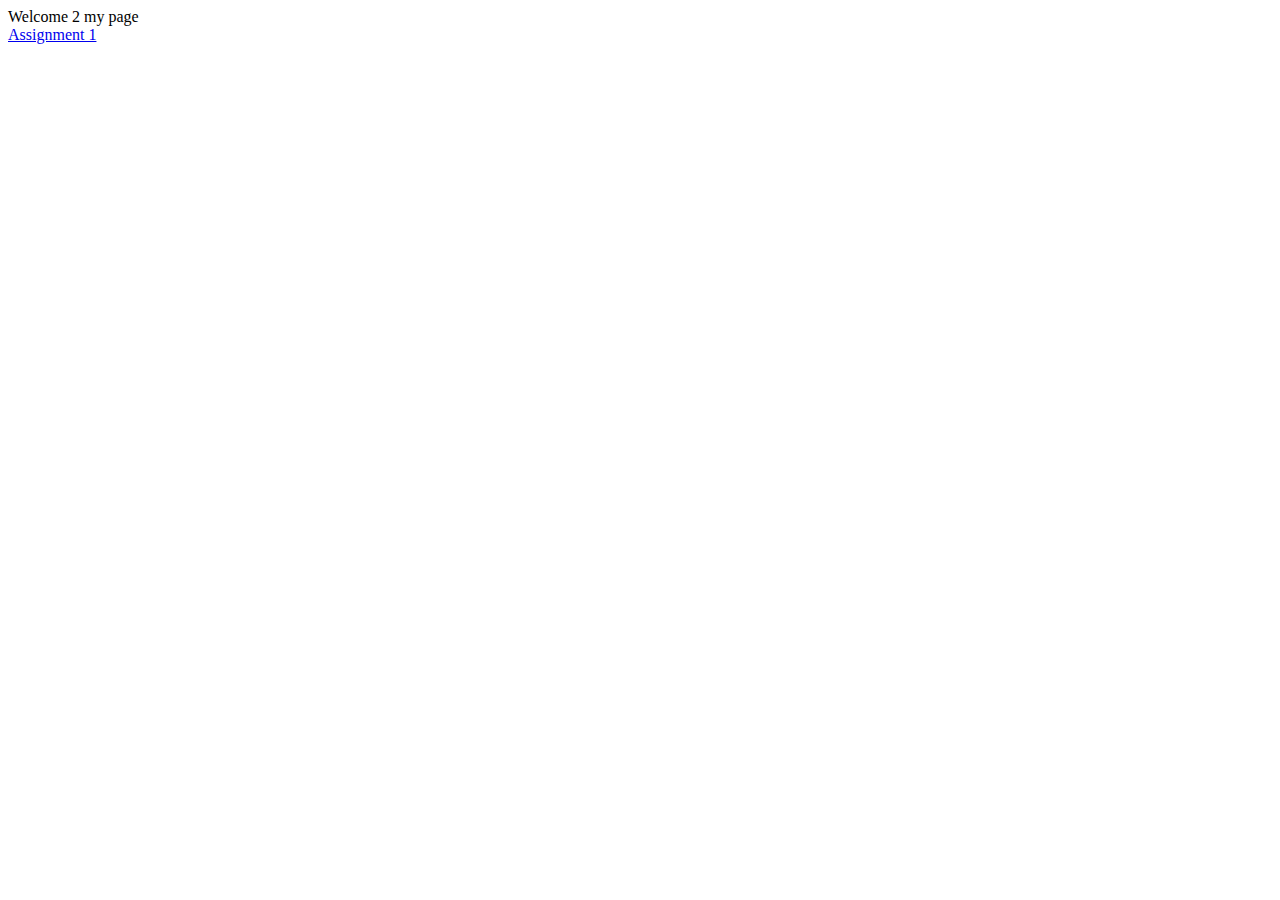
==== commit 0e94be46: "Add files via upload" ====
--- a/index.html
+++ b/index.html
@@ -4,146 +4,11 @@
     <meta charset="UTF-8">
     <meta http-equiv="X-UA-Compatible" content="IE=edge">
     <meta name="viewport" content="width=device-width, initial-scale=1.0">
-    <title>AMC A-List Headquarters</title>
+    <title>Arianna</title>
 </head>
 <body>
-    <pre>
-                                                               ####     ####    ##   ##  ######   ##  ##    ####    ##   ## 
-                                                              ##  ##   ##  ##   ### ###  ##       ##  ##   ##  ##   ##   ## 
-                                                              ##       ##  ##   #######  ##       ##  ##   ##  ##   ##   ## 
-                                                               ####    ##  ##   ## # ##  ####     ######   ##  ##   ## # ## 
-                                                                  ##   ##  ##   ##   ##  ##       ##  ##   ##  ##   ####### 
-                                                              ##  ##   ##  ##   ##   ##  ##       ##  ##   ##  ##   ### ###   ##  ##  ##
-                                                               ####     ####    ##   ##  ######   ##  ##    ####    ##   ##   ##  ##  ##
-    </pre>
-    <pre>
-[base64]
-[base64]
--...-/dMMMMMMMMMMMMMMMMMMMMNNNNNNMMMMNNNmmmmmmmddhysssssssyyyyhhhhddddmmmmNNNNNNNNMMMMMMMMMMMMMMMMMMMMMMMMMMMMMMMMMMMMMMMMMMMMMMMMMMMMMMMMMMMMMMMMMMMMMMMMMMMMMMMMMMMMMMMMMMMMMMMMMMMMMMMMMMMMMMMMMMMMMM
-.....-yMMMMMMMMMMMMMMMMMMMMNNNNNNMMMMMMMNNNNNNmmdhyssssssssyyyyyhhhhddddmmmmNNNNNNNMMMMMMMMMMMMMMMMMMMMMMMMMMMMMMMMMMMMMMMMMMMMMMMMMMMMMMMMMMMMMMMMMMMMMMMMMMMMMMMMMMMMMMMMMMMMMMMMMMMMMMMMMMMMMMMMMMMMM
--...-omMMMMMMMMMMMMMMMMMMMMNNNNNNMMMMMMMMMMMMNNmdhyyysssssssyyyyyhhhhddddmmmmNNNNNNNMMMMMNNMMMMMMMMMMMMMMMMMMMMMMMMMMMMMMMMMMMMMMMMMMMMMMMMMMMMMMMMMMMMMMMMMMMMMMMMMMMMMMMMMMMMMMMMMMMMMMMMMMMMMMMMMMMMM
-[base64]
-MMMMMMMMMMMMMMMMMMMMMMMMMMMNNNNNMMMMMMMMMMMMMMMNNNmddhhyyyyyyhhhhy+:---:+ymmmddhhhdddddhhhhhhmNNNNMMMMMMMMMMMMMMMMMMMMMMMMMMMMMMMMMMMMMMMMMMMMMMMMMMMMMMMMMMMMMMMMMMMMMMMMMMMMMMMMMMMMMMMMMMMMMMMMMMMMMM
-MMMMMMMMMMMMMMMMMMMMMMMMMMMMMMMMMMMMMMMMMMMMMMMMNNNNmmmddddddddddo:-:+ydmmmmmmddddddddhhyyysssyhdddddmmNNMMMMMMMMMMMMMMMMMMMMMMMMMMMMMMMMMMMMMMMMMMMMMMMMMMMMMMMMMMMMMMMMMMMMMMMMMMMMMMMMMMMMMMMMMMMMMMM
-[base64]
-[base64]
-[base64]
-MMMMMMMMMMMMMMMMMMMMMMMMMMMMMMMMMMMMMMMMMMMMMMMMMMMMMMMMMMMNNNNNNNNNNNNNNNNNNNNNmmdyyhddhyyso++///:::/ohmmNmdyo++sdNMMMMMMMMMMMMMMMMMMMMMMMMMMMMMMMMMMMMMMMMMMMMMMMMMMMMMMMMMMMMMMMMMMMMMMMMMMMMMMMMMMMM
-MMMMMMMMMMMMMMMMMMMMMMMMMMMMMMMMMMMMMMMMMMMMMMMMMMMMMMMMMMNNNNNNNNNmNNNNNNNNNNNmmhsshdhysoo+/::----....-+hNNNms++ooydNMMMMMMMMMMMMMMMMMMMMMMMMMMMMMMMMMMMMMMMMMMMMMMMMMMMMMMMMMMMMMMMMMMMMMMMMMMMMMMMMMM
-MMMMMMMMMMMMMMMMMMMMMMMMMMMMMMMMMMMMMMMMMMMMMMMMMMMMMMMMMMNNNNNNNNmNNNNNNNNNNNmmhooyhyssoo++/::---.......-+dNNds+oo+ohNMMMMMMMMMMMMMMMMMMMMMMMMMMMMMMMMMMMMMMMMMMMMMMMMMMMMMMMMMMMMMMMMMMMMMMMMMMMMMMMMM
-MMMMMMMMMMMMMMMMMMMMMMMMMMMMMMMMMMMMMMMMMMMMMMMMMMMMMMMMMMNNNNNNNmNNNNNNNNNNmmmho+oyysssoo++/::--..........-yNmyooss+/smMMMMMMMMMMMMMMMMMMMMMMMMMMMMMMMMMMMMMMMMMMMMMMMMMMMMMMMMMMMMMMMMMMMMMMMMMMMMMMMM
-MMMMMMMMMMMMMMMMMMMMMMMMMMMMMMMMMMMMMMMMMMMMMMMMMMMMMMMMMMNMNNNmmmNNNNNNNNNNmmdo//ssssssoo++/::--......`````.sNdhsooo+:sNMMMMMNNNNNMMMMMMMMMMMMMMMMMMMMMMMMMMMMMMMMMMMMMMMMMMMMMMMMMMMMMMMMMMMMMMMMMMMMM
-MMMMMMMMMMMMMMMMMMMMMMMMMMMMMMMMMMMMMMMMMMMMMMMMMMMMMMMMMMMNNNNmmNNNNNNNNNNmmds//+ssssssoo++/::---....```````.ymdyo+/+/:hMMMMMNNNNNMMMMMMMMMMMMMMMMMMMMMMMMMMMMMMMMMMMMMMMMMMMMMMMMMMMMMMMMMMMMMMMMMMMMM
-MMMMMMMMNNNNNNNNMMMMMMMMMMMMMMMMMMMMMMMMMMMMMMMMMMMMMMMMMMNNNNmmNNNNNNNNNNmmds///+ssssssoo++/::----....```````-hmhs+//+/oNMMMMNNNNNMMMMMMMMMMMMMMMMMMMMMMMMMMMMMMMMMMMMMMMMMMMMMMMMMMMMMMMMMMMMMMMMMMMMM
-MMMMMMMMNNNNNNNNNNNNNNNNNMMMMMMMMMMMMMMMMMMMMMMMMMMMMMMMMNNNNNNNNMMNNNNNNNmdy+/++sysssssso++//::---...`````````:ddy+//+s+mMMMMMMMMMMMMMMMMMMMMMMMMMMMMMMMMMMMMMMMMMMMMMMMMMMMMMMMMMMMMMMMMMMMMMMMMMMMMMM
-MMMMMMMMMNNNNNNNNNNNNNNNNNNNNNNNNNNMMMMMMMMMMMNNMMMMMMMMNNMNNNNNMMNNNNNNNmmyo+++syyyyyyssoo++/::--....`````````./dhs++oyodMMMMMMMMMMMMMMMMMMMMMMMMMMMMMMMMMMMMMMMMMMMMMMMMMMMMMMMMMMMMMMMMMMMMMMMMMMMMMM
-MMMMMMMMMMNNNNNNNNNNNNNNNNNNNNNNNNNNNNNNNNNNNNNNNNMMMMMNNMNNNNMMMMNNNNNNmmhs++oshhyyyyyhhhhyo+/:--...```````````.+dy++osshMMMMMMMMMMMMMMMMMNNNNNMMMMMMMMMMMMMMMMMMMMMMMMMMMMMMMMMMMMMMMMMMMMMMMMMMMMMMMM
-MMMMMMMMMMNNNNNNNNNNNNNNNNNNNNNNNNNNNNNNNNNNNNNNNNMMMMMNMMNNNMMMMMNNNNNNmhyo+oohhhhhddmmmmmmdhhso/---..`````..-::/yyooosyhNNNNNNNNNNNNNNNNNNNNNNNMMMMMMMMMMMMMMMMMMMMMMNNNNNNNNMMMMMMMMMMMMMMMMMMMMMMMMM
-MMMMMMMMMMMNNNNNNNNNNNNNNNmmmmmmmmmmmmmmmmmmmmmmNMMMMMNNMNNNMMMMMNNNNNNmdysoooydddmmmmdddddmNNNNmdyo/:-....-+syyyssysossyymNNNNNNNNNNNNNmmmmmmmNNMMMMMMMMMMMMMMMMMMMMMMNNNmmmNNNNNNNNNNNNNMNMMMMMMNNNNNN
-MMMMMMMMMMMMNNNNNNNNNNmmmmmmmmmmmmmmmmmmddddddddmMMMMMNNMNNMMMMMMNNNNNNmhysssydmmmmmdmmNNNNNNNNMNmdhso/-..-+ydmmmhoosossyymmmmmmdddddmmmmmmmmmmmNNMMMMMMMMMMMMMMMMMMMMMNNmmdddmmmmNNNNNNNNNNNNNNNNNNNNNN
-MMMMMMMMMMMMNNNNNNNNmmmmmmmmmmmmmmmmmdddhhhhhhhhmMMMMNMMMNMMMMMMMNNNNNmdhysyhmmddmmmmmNNmhhhmsydmmddhyo/-.:shmmmNNmosssssydhhhhhhhyyyhhddddmmmmmNNMMMMMMMMMMMMMMMMMMMMMMNNmdddddddddddddddmmmmmmmmmNNNNN
-MMMMMMMMMMMMNNNNNNNmmmmmmmddddddddddhhhyyyyyyyyhNMMMMMMMNNMMMMMMMNNNNNmhyyhddmmddddmmdmNmdyhhs++ydddddhs+::+/shohmmosssssshyyysssooooosyhhdddmmmNNNMMMMMMMMMMMMMMMMMMMMMMNNmddhhhhhhhhhhhhhhhhhhddddmmmm
-MMMMMMMMMMMMMNNNNNmmmmmmdddddhhhhhyyyssoooooooodNMMMMMMMMMMMMMMMMNNMNmdhyhdmmdddhhhhdhddhhyys+/:/+yhddddyo/////++yyssossosssooo+++///+ooyhhddmmmNNNMMMMMMMMMMMMMMMMMMMMMMNNNmdhhyyyyyyysssyyyyyyyyhhhddd
-MMMMMMMMMMMMMNNNNmmmmmddddhhhhyyyysso+++++++++ommMMMMMMMMMMMMMMMMNNMNmdhhdmmmddhhhhhhhyso++//:::/+syhddddhs+:-----:yyosoooo+++/////////+osyhddmmNNNMMMMMMMMMMMMMMMMMMMMMMMNNmdhyyssssooooosssssssssyyyyh
-MMMMMMMMMMMMMNNNNmmmdddddhhyyyyssso+++////////ommMMMMMMMMMMMMMMMMNNNNmhdmmmmmdddddhhhhyyso+/::::/+osyhdddddy+:--.../y+oo+++//::::::::://+osyhddmmNNNMMMMMMMMMMMMMMMMMMMMMMNNmmdysoo++++++oooooooooooosss
-MMMMMMMMMMMMMNNNNmmmdddddhhyyysso++/////:::::/sddNMMMMMMMMMNMMMMMNNNNddmNNmmmmmmmddddhyyso+//:://+osyhdmmmdhs+-...../+oo++//::-------:::/+osyhddmNNNMMMMMMMMMMMMMMMMMMMMMMNNNmdhyo++++++/////////+//++++
-MMMMMMMMMMMMMNNNNmmmdddddhhyysso++///::::::::/shdNMMMMMMMNMMMMMMMMNNmdmNNNNNNmmmmmmmddhyyso+/////+oshddddmmmdyo/-..../oo+//:----.------::/+osyhhdmmNNMMMMMMMMMMMMMMMMMMMMMMNNmdhyso+/////::::::::::::///
-MMMMMMMMMMMMMNNNNmmmdddddhhysso++////:::::::/+shmNMMMMMMNNMNNMMMMMNNddNNNNNNNNNNNmmmmddhysoo+////+oyddddNNNNmdh+.....:oo//:---......---::/+oosyyhdmmNMMMMMMMMMMMMMMMMMMMMMMNNmmhyso+///:::-----------:::
-MMMMMMMMMMMMMMNNNmmmdddddhyyso++////:::::::::/sddmMMMMMMNNMMNNMMMMNNddNNNNNNNNNNNNmmmmddhysoo+////osddddmddyoss:-....-o+/:---.......---::/++ossyyhdmNNMMMMMMMMMMMMMMMMMMMMMNNmmdhso+////:-------------::
-MMMMMMMMMMMMMMNNNmmmddddhhysso+//////::::::::/ohdmNMMMMNNNMMMNNMMNNmddNNNNmNNNNNNNmmmmmddhyso+////+++ooos+::--..--...-++/:---.......---::/++oossyyhdmNNMMMMMMMMMMMMMMMMMMMMNNmmdhyso+///:---........---:
-MMMMMMMMMMMMMMNNNmmmdddhhhysso+//////://///////ydhNMMMMMMMMMNNNNNNNmddmNmmmmmmmmmmmmmmmmdhhyso++++++++++++:---...----:++/:---......---:://+++oossyyhmNNMMMMMMMMMMMMMMMMMMMMNNNmddhyso+/::--..........--:
-MMMMMMMMMMMMMNNNNmmmddhhhhysso+////////////////+hdmMMMMMMMMMNNNNNNNmddmmmmmmmmmmmmmmmmmmddhysssssssoossoos+/::::-..--:///:---......---:////+++oossyhdmNMMMMMMMMMMMMMMMMMMMMMNNmmdhyso//:--............--
-MMMMMMMMMMMMMMMMNNNNmmmdddhhyssoo++++++oooo++++osmNMMMMMMMMMNNNNMNNmdhdmmmmmmmmmmmmmmmmmddhyyyyyyyyyyhhdddddhyyys-.--:///:---......--:://////++oosyhdmNMMMMMMMMMMMMMMMMMMMMMNNmmdhys+/:---............--
-MMMMMMMMMMMMMMMMMMMMMMMMMMMMMNNNNNNNNNNNNNNNNNNNNNMMMMMMMMMMNNNNNMNmdhhdmmmmmmmmmmmmmmmmddhhhhhyhhdmmNNmdhyyhmmdh/--:::///:--.....--::///////+++oosydmNNMMMMMMMMMMMMMMMMMMMMNNNmdhys+/:---...........---
-MMMMMMMMMMMMMMMMMMMMMMMMMMMMMMMMMMMMMMMMMMMMMMMMMMMMMMMMMMMMMNNNNMMmmhyhdmmmmmmmmmmmmmmmddhhhhyyydmNNmmdyso+oyhhh+--/::++//:--...--:://///////+++osshdmNMMMMMMMMMMMMMMMMMMMMNNNNmmdyo+/:--..........---:
-MMMMMMMMMMMMMMMMMMMMMMMMMMMMMMMMMMMMMMMMMMMMMMMMMMMMMMMMMMMMMNNNNNMNddhhhdmmmmmmmmmmmmmmdddhhyyyyyhdmmmdhysoo++++---/::+++//:-----://++++/////++++osydmNMMMMMMMMMMMMMMMMMMMMMMMMMMMNmdhs+/::-------::///
-MMMMMMMMMMMMMMMMMMMMMMMMMMMMMMMMMMMMMMMMMMMMMMMMMMMMMMMMMMMMMMMMNNMMmmdyhddmmmmmmmmmmmmmmddhhyyyyyyyyyyysssssso/----/::++++//:::///+ooo++++////++++oshmNNMMMMMMMMMMMMMMMMMMMMMMMMMMMMMMMNNmmdddhhhhddddd
-MMMMMMMMMMMMMMMMMMMMMMMMMMMMMMMMMMMMMMMMMMMMMMMMMMMMMMMMMMMMMMMMNNMMNmmmhdddmmmmmmmmmmmmmmddhhhhyyyyso+/::------.---/:-+oo++++++ooossssoo+++++++++osyhmNNMMMMMMMMMMMMMMMMMMMMMMMMMMMMMMMMMMMMMMMMMMMMMMM
-MMMMMMMMMMMMMMMMMMMMMMMMMMMMMMMMMMMMMMMMMMMMMMMMMMMMMMMMMMMMMMMMMMMMMNmNmddmdmmmmmmmmmmmmmmddddhhhyyso/:---.......-://:/ooooossyyhhhhyyssooooooosssyydmNNMMMMMMMMMMMMMMMMMMMMMMMMMMMMMMMMMMMMMMMMMMMMMMM
-MMMMMMMMMMMMMMMMMMMMMMMMMMMMMMMMMMMMMMMMMMMMMMMMMMMMMMMMMMMMMMMMMMMMMMNmNNdmmmmmmmmmmmmmmmmddddddhhyso+/:--.......-::/:/syyyyhhdddddddhhhyyyyyyyhhhhdmmNNNMMMMMMMMMMMMMMMMMMMMMMMMMMMMMMMMMMMMNNNNNNNMMM
-MMMMMMMMMMMMMMMMMMMMMMMMMMMMMMMMMMMMMMMMMMMMMMMMMMMMMMMMMMMMMMMMMMMMMMMNNNmdmNmdmNNmmmmmmmmmmmmmmddhyso+/::-.....-:/:/+:shhddmmmmmNmmmmmddddddmmmmmmmmNNNNMMMMMMMMMMMMMMMMMMMMMMMMMMMMMMMMMMMMMNNNNNNNNN
-NNNNNNNMMMMMMMMMMMMMMMMMMMMMMMMMMMMMMMMMMMMMMMMMMMMMMMMMMMMMMMMMMMMMMMMMNNNmmmmddmNNNNNNNNNmmmmmmmmmdhhyso+/::--::/+/+sosmmNNNNNNNNNNNNNNNNNNNNNNNNNNNNNNNMMMMMMMMMMMMMMMMMMMMMMMMMMMMMMMMMMMMMNNNNNNmmN
-[base64]
-[base64]
-[base64]
-[base64]
-[base64]
-NNNNNNNNNNNNNNNNNNNNMMMMMMMMMMMMMMMMMMMMMMMMMMMMMMMMMMMMMMMMMMMMMMNNNNNNNNNmmmdhhohdmmddddhhyyssoo/smmmhyyhdmmdmNNmhdmmdmdysoymNMMMMMMMMMMMMMMMMMMMMMMMMMMMMMMMMMMMMMMMMMMMMMMMMMMMMMMMMMMMMMMMMMMMMMMNN
-NNNNNNNNNNNNNNNNNNNNNMMMMMMMMMMMMMMMMMMMMMMMMMMMMMMMMMMMMMMMMMNMMMMNNNNNNNNmmdhysoshdddddhhysoooo+/hNmmdhdmmNNmNNMNdmmmmNNNdhsoymNMMMMMMMMMMMMMMMMMMMMMMMMMMMMMMMMMMMMMMMMMMMMMMMMMMMMMMMMMMMMMMMMMMMMMN
-NNNNNNNNNNNNNNNNNNNNNMMMMMMMMMMMMMMMMMMMMMMMMMMMMMMMMMMMMMMMMMNNNNNNmNNNNNNmddys+sohhdddhhyso++++/+mNNmdmNNNNNNMMMMNdmmNNNNNmmdhyymMMMMMMMMMMMMMMMMMMMMMMMMMMMMMMMMMMMMMMMMMMMMMMMMMMMMMMMMMMMMMMMMMMMMM
-NNNNNNNNNNNNNNNNNNNNNNMMMMMMMMMMMMMMMMMMMMMMMMMMMMMMMMMMMMMMMMNNNNNNmNNmmmmmdysossoyhhhdhhso++++//omNmddmNNNNNMMMNMMmmmNMMMMNNNMNmhmMMMMMMNNNNNNNNNNMMMMMMMMMMMMMMMMMMMMMMMMMMMMMMMMMMMMMMMMMMMMMMMMMMMM
-NNNNNNNNNNNNNNNNNNNNNNMMNNMMMMMMMMMMMMMMMMMMMMMMMMMMMMMMMMMNNNNNNNNNNmNmmmmmhs+oyyooyyyhhyo+++++//sNNNddddmmNNMMMNNMNmmNMMMMMNNMMMNNMMMNNmdddddddddmmmmmmdddNMMMMMMMMMMMMMMMMMMMMMMMMMMMMMMMMMMMMMMMMMMM
-NNNNNNNNNNNmmmmmNNNNNNMNNNNMMMMMMMMMMMMMMMMMMMMMMMMMMMMMNMNNNNNNNNNNmmNNNmddyo/ydhoosysyyo+//++++/yNNmNNmddddmNNMMMMMNmmNMMMMNNNMMMMMMMNmhso++++ooosyyysso++yNMMMMMMMMMMMMMMMMMMMMMMMMMMMMMMMMMMMMMMMMMM
-NNNNNNNNNNNmmmmmmNNNNNNNNNNNMMMMMMMMMMMMMMMMMMMMMMMMMMMMNNNNNNNNNNNNNmNNmmmmyo+hdhoososys+/////++/hNMNNNNNNNmddhhNMMMMMNNNNMMMMNNMMMMMMNdy+/:::::://+ooo/:--+mMMMMMMMMMMMMMMMMMMMMMMMMMMMMMMMMMMMMMMMMNM
-NNNNNNNNNNNmmmmmmmmNNNNMNNNMMMMMMMMMMMMMMMMMMMMMMMMMMMNNNNNNNNNNNNNNmdmmNNmms+shyyossosy+:::://++/ymNMMMNNNNNNmdhyhmNNNNNNNNMMMMMMMMMMMMmho/::::///+osss+:--/dMMMMMMMMMMMMMMMMMMMMMMMMMMMMMMMMMMMMMMMMMM
-NNNNNNNNNNmmmmmmmmmmmNNMNNNMMMMMMMMMMMMMMMMMNNNNNNNNNMMNNNNNNNNNNNNNNmNNNmmdsodmmdyysssy+---://+o/odmNMMMMMNNNNmddyyhhdddmmmNMMMMMMMMMMMNmyooooosssyyhhhs+//omMMMMMMMMMMMMMMMMMMMMMMMMMMMMMMMMMMMMMMMMMM
-NNNNNNNNNNmmmmmmmmmmmmNNNNNMMMMMMMMMMMNNmmmddmNNNNmdmmNNNMNNNmmmNNNNmdmmmmmmsymmmdhyyhsy+----:/+oo/sdmNMMMMMNNNNmmdhsyyyhhhyhhdmmNNNNMMMMNdhyhddmmmmddmddyyydNMMMMMMMMMMMMMMMMMMMMMMMMMMMMMMMMMMMMMMMMMM
-NNNNNNNNNNmmmmmmmmmNNNNNMMNNNNNNNmmmmmmddddddddmNNmdhmNNmmNNNNmmmmmmddmmmmmdyhmmmmmdhdhso/-.--:/oo+/shmmNNMMMMMNNNNmdhyyyyyhhyyyhhddmmmNMNmmmmNNNNNNNNNmmmmmNMMMMMMMMMMMMMMMMMMMMMMMMMMMMMMMMMMMMMMMMMMM
-NNNNNNNNNNNmmmmmNNNNNNNMMMNNNNNNNdmmdddddddddddddmmddhmNNmNNNNNmmmmmdddddddhhmNNNmmdmmmdyso/---/+oo+/++oyhdmNNMMMNNNNmdysyyyyyyyyyyyydmmdNNNNNNNMMMNNNNNNmmNNMMMMMMMMMMMMMMMMMMMMMMMMMMMMMMMMMMMMMMMMMMM
-NNNNNNNNNNNNNNNNNNMMMMMNNNMNNNNNNmmNNmdhyhhhhddhdddhdhdmNmmNNNNMNmdhhhhdddddmmNmmdydhhmdddyso:-/++o+///::+yhdmNMMMNNNNNdysyyyyyysyyyssymmhhmNmmddmNNNNNNNNNmmMMMMMMMMMMMMMMMMMMMMMMMMMMMMMMMMMMMMMMMMMMM
-NNNNNNNNNNNNNNNMMMMMMMMNNNNNNNNNNNmNNNmmyhhhhyhhddddhhhhmNmmNNNNNNmddddddddhdddddmmmmhydmmddyo+///////::::+yhdmNMMMMNNNNmhsyyyyyysyyyy+hmmhhmmdhyhmmNNNNmmmmmNMMMMMMMMMMMMMMMMMMMMMMMMMMMMMMMMMMMMMMMMMM
-NNNNNNNNNNMMMMMMMMMMMMMNNMMMNNNNNNmNNNNmsddhhhshhdhhhhhhhmNdhNNNNNdNdhyyhhhhdddddmmmmmdyhmmmmdyo+/::------:/shmmNMMMMNNNNmhyyssyyyssys-shNmhhddhhhddmmmmmmdddNMMMMMMMMMMMMMMMMMMMMMMMMMMMMMMMMMMMMMMMMMM
-NNNNNNNNNMMMMMMMMMMMMMMMNMNNNNNNNNmNNNNmyhdhhysohddhyhhhhhmNhdNNNNmmNNmdddddhdddhhhmmmmmdydmmmdhys+:-....--:/shdmNMMMMMMNNmdossssyysssssymNdydddhhyyhdmNmdyyydNMMMMMMMMMMMMMMMMMMMMMMMMMMMMMMMMMMMMMMMMM
-MMMNNNMMMMMMMMMMMMMMNMMMNNNNNmNNNNmmNNmmhsmddys+ohhdhshhdhdmmddmmmddmddhddhdhyyhddhhhmmmmmdhdmmddhso+:...--::+yhmmNMMMMMNNNmyoyssssyssyyydNdyyysoo+oydmNmhs+/omMMMMMMMMMMMMMMMMMMMMMMMMMMMMMMMMMMMMMMMMM
-MMMNMMMMMMMMMMMMMMMMNMMMNNNNNmNNNNmdmmmmdsmmdhy/+sdddhshdmmmhhhddhyyyyhysshhhhyyhhhhhhhmmmmmdydmmmdhso/-.---:+sydmNNMMMMNNNNdsoysssyyyssydNdyso+///oydNNNdy+:+dMMMMMMMMMMMMMMMMMMMMMMMMMMMMMMMMMMMMMMMMM
-MMMMMMMMMMMMMMMMMMMMMMMNNNNNNNNNNNmhmmmmmsdmmdh-s/ydddhshmNNmmhyhhhhyyyhhyyyhhhhsyhhhdhydmmmmmyydmmmdhso+:--:/oyhdmNNMMMMNNNmh+syssysyyyyhNyoss+++osdmNNNmhs++dMMMMMMMMMMMMMMMMMMMMMMMMMMMMMMMMMMMMMMMMM
-MMMMMMMMMMMMMMMMMMMMMMMNNNNNNmNNNNmsmmmddshmddd:ssyhdddsyddmNMNmyhhddhyyyhhyyyhhhysyhdddyhdmmmmdyydmmmmhss+::/oyhdmmNNMMMNNNmds+syssssyyyydh.ossssyhmNNMNNdhssdMMMMMMMMMMMMMMMMMMMMMMMMMMMMMMMMMMMMMMMMM
-MMMMMMMMMMMMMMMMMMMMMMMMNNNNNmNNNNNymmmmdssdddh:shyyhddhoddhdNMMNdsyddhhysyhhyyyhhhsshhhhdyhdmmmmdsymmmmdysso+osyhdmmNNMMMMNNdy+syyssyyyyyyh-:ssshdmmNMMNNmdhhmMMMMMMMMMMMMMMMMMMMMMMMMMMMMMMMMMMMMMMMMM
-MMMMMMMMMMMMMMMMMMMMMMMMNNNNNmmNNNmyymmmmh+dddh+ohyyydddohmdhhmMMMNddmdddhssyhhysyhhysyhhhddyhdmmmmhshmmmmdhssosyhdmmNNMMMMMNmds/yysyssyyyys+.o++hdmNNMMMNNmddmMMMMMMMMMMMMMMMMMMMMMMMMMMMMMMMMMMMMMMMMM
-MMMMMMMMMMMMMMMMMMMMMMMMNNNNNdmNNNmhsmmmmm+dddds/hhyyhdmdsNmdhhhNMMMMNNmdddhsshhhyshhyysyhhddhyhmmmNmhydmmmmdyssyhdmmNNNMMMMNNmh-sysyyssyyyyo`oo-oydNNMMMNNmmmNMMMMMMMMMMMMMMMMMMMMMMMMMMMMMMMMMMMMMMMMM
-MMMMMMMMMMMMMMMMMMMMMMMMNNNNNmdNNNmdoddddd/dmddh-yhysshdmhmNmmdoyNMMMMMMNmmddhsyhhhyyyhhysshhhdhydmmmmmhydmmmddysyhdmmNNNMMMNNmd:oyyyyyyyyyyysys+-sydNMMMNNNmmNMMMMMMMMMMMMMMMMMMMMMMMMMMMMMMMMMMMMMMMMM
-MMMMMMMMMMMMMMMMMMMMMMMMMNNNNmyNNNNmsddddh:hdddd/hhhysydmddNNNmy+hmMMMMMMMMNmmdysyhhyysyhhyoyhhhdhydmmmNmyydmmmmhysydmNNNNMMNNmd++sysssoysyyyssys-/s+hMMMNNNmmNMMMMMMMMMMMMMMMMMMMMMMMMMMMMMMMMMMMMMMMMM
-MMMMMMMMMMMMMMMMMMMMMMMMNNNmmmodNNNNsmmddh+shhhhoddhysodmmhNNNNd+hhmNMNMMMMMMNNmdyshhhysyhyyysyhhddyydmmmmmyhmmmmmdyshmNNNNMNNmdo/sssss/yyoyyssss+:ss+dMMNNNNNNMMMMMMMMMMMMMMMMMMMMMMMMMMMMMMMMMMMMMMMMM
-MMMMMMMMMMMMMMMMMMMMMMMMNNNNmmyhNNNNddNmddyohhyy-hddho+hdmmdNNNmsshhdNNMMMMMNNMMNmdsshhhyssyhhysyhhhhsydmmmmmyymmmmmdsshmNNNNNmmo/ssoss:ss/syyyys+.sysoNMMNNNNNNMMMMMMMMMMMMMMMMMMMMMMMMMMMMMMMMMMMMMMMM
-MMMMMMMMMMMMMMMMMMMMMMMMMMMNNmhsdmNNdhNmmdh/hhhy:ohhho+hdmNmNNNNdohhhdNNNNMMMmNMMMMNhsdhhhhssyyyysyhhhhyydmmmmdyhmmmmdhooydNNNmms:ysssy:ss/oyyyyyyo+ysosmMNNNNNNMMMMMMMMMMMMMMMMMMMMMMMMMMMMMMMMMMMMMMMM
-MMMMMMMMMMMMMMMMMMMMMMMMMMMMNNmshddmmyNNmmd/yhhyo:yyy++hmmNNNNNNmsdhhhdmNNNNNNmmMMMMMmdmmddhhssyhyysyhhdhyydmmmmhydmmmmdyoshdNmdo:syyyy:ss+/ssyyyhh-/s+-sNNNNNNNMMMMMMMMMMMMMMMMMMMMMMMMMMMMMMMMMMMMMMMM
-MMMMMMMMMMMMMMMMMMMMMMNNMMMMMNNhyhhdm+mmmmd+yhhhs-yyy+/hmmNNNNNNNyhhhyhhmmNNNNNmNNNNMMNNNNmddhhssyhyysyhhdysydmmmmyydmmmmdyoshdho:syssy:sso:syyyyyy::ss++mNNNNNNMMMMMMMMMMMMMMMMMMMMMMMMMMMMMMMMMMMMMMMM
-MMMMMMMMMMMMMMMMMMMMMMNNMMMNMMNmydhhh+dmmmmoshhhy-yyys/hmNNNNNMNNmydhyysdddmNNNNmNNNNNNNNMMNNmmdysyyhyysyhhhysydmmmdysdmmmmdooyyo+sysss:ss+:so+yyyyo.yhyyNNNNNNNMMMMMMMMMMMMMMMMMMMMMMMMMMMMMMMMMMMMMMMM
-MMMMMMMMMMMMMMMMMMMMMMNNNNNmNMNNyddhhoydmmmsodhhy-syys+hmNNNNNNNNNymdhhyyhddhmmNNmmNNNNNmmNNNNNNmdhsshhyysyhhhsshdmmmdsymmmmdhooyyyysys:ss+-ss:syyyhyssyydNNNNNNNMMMMMMMMMMMMMMMMMMMMMMMMMMMMMMMMMMMMMMM
-MMMMMMMMMMMMMMMMMMMMMMMNNNNmNNNNhdmdhhyhdmmhodddho+yysshmNNNNNNNNNhmmddhyyhhhyddmmmdmNNNNmdmmmmNNNNdysyhhyssyhhhsshdmmmhohmmmdds+shysss:ss+-sy:/yyydmy-ssoshmNNNNMMMMMMMMMMMMMMMMMMMMMMMMMMMMMMMMMMMMMMM
-MMMMMMMMMMMMMMMMMMMMMMMMNNmmNNNNdhmmdddohhhs/dddds:yyyydNNNNNNNNNNNhNmmddoyhhhshdmmmdmmNNNmdddddddNNNdsyhhyyssyhhyssdmmmdyshdmddh++yyso/ss+:oso-syyymhoo+o+shdmNNMMMMMMMMMMMMMMMMMMMMMMMMMMMMMMMMMMMMMMM
-MMMMMMMMMMMMMMMMMMMMMMMMNNmdNNNNmsmmmmmsshhs+dddhs-yyyhdNNNNNNNNNNNdmNmmmhohhhysyddmmdmmNmmdhdddhyydmNNddddhhyosyyhyoydmmmdsshmdddsoyyo+syo+-ss/+sooyhsooossyhhdNMMMMMMMMMMMMMMMMMMMMMMMMMMMMMMMMMMMMMMM
-MMMMMMMMMMMMMMMMMMMMMMMMNNNdNNNNNdNNNNNhsmdhyyyhhs:yhyhdNNNNNNNNNNNNmNNNmmyyddhyohdmmddmmNmmhyddhhsohhmNNNNmddhsosyyysshddddhsshdddh+sysssos//ss:sy/syysooyyyyssdNMMMMMMMMMMMMMMMMMMMMMMMMMMMMMMMMMMMMMM
-MMMMMMMMMMMMMMMMMMMMMMMMNNNNNNNNNmmNNNNmsmmddh+yy++hhyshNNNNNNNmNNNNNNNNNNd+dddhysdddmmdmmmmdyydhhhsshhhddNNNmmdhsosyyhsshddddy+ydddhooyysyys-os++s+oyhy//ssosysydMMMMMMMMMMMMMMMMMMMMMMMMMMMMMMMMMMMMMM
-MMMMMMMMMMMMMMMMMMMMMNNNNNNNmNNNNmhNNNNNsmmmdy-oyssyyyohNNNNNMNmNNNNNmNNNNNssmmddhydddmmddddddyydhhh+yyyyoymNMNNmdh+oyyhyoshdddh++yhhhyoy++yy+:ss/ss/yhhy-:ss/oyyyNMMMMMMMMMMMMMMMMMMMMMMMMMMMMMMMMMMMMM
-MMMMMMMMMMMMMMMMMMMMNNmNNNNNhNNNNmymNNNNymNNmh+/yyy/yhydMMNNMNNNmNNNNNmNNNNmsmmmmdhydddmdshddddyydhhy/yyyy:ydNNNMNNms+yyyhs+shhhho+yhhhyoy:sss-oy+ss/yyhhs`+ssoooyhNMMMMMMMMMMMMMMMMMMMMMMMMMMMMMMMMMMMM
-MMMMMMMMMMMMMMMMMMMNNmhNNNNNdNNNmmydNNNmhdNNmd+:yyy-yhhdMMNNNNNNNNNNNNNNNNNNddNNmmmyhddddy+dddddohhhhs+yyyo:yhdmmMMMNdyhhhhyo/yhhhsohhhhyosyyy+syoshsyshdhs.+sso:sydMMMMMMMMMMMMMMMMMMMMMMMMMMMMMMMMMMMM
-MMMMMMMMMMMMMMMMMMMMNmmNNNmddmmmmdhddmmdhdmmmh/:syy/hhhdMMMNNNNNNmNNNNNmNNNNNdmNNmmd/ddddd+yddddh+hhhho/yyy+/yhhsmNNNNNmmmhhhy/ohhhyohddhyshdhoyyymNh.odmdho`osso:sydMMMMMMMMMMMMMMMMMMMMMMMMMMMMMMMMMMM
-MMMMMMMMMMMMMMMMMMMMMMNMMNNmmmddddommmmdohmddh/+yhy+hhhmMMMNNNNNNNmNNNNNmNNNNNmNNNNmsodddddodmdddsohhhh/oyyy:oyyoodmmmyNNNNmdhh+/yhhyohddhyyddshhdNN-/dydmdh//+oso-+sdNMMMMMMMMMMMMMMMMMMMMMMMMMMMMMMMMM
-MMMMMMMMMMMMMMMMMMMMMMMMMMMNmmdyh+hmmmmmymmmdh-yhhy+hhhmMMMNNNMNNNNmNNNNNNNNNNNmNNNNmodmdmmdommddd/yhhdy:syys-syy/ohdmdsmmmNNmdho+yhhyohhhhhddhdhhNd`:hd+dmhys+.oys-:sydNMMMMMMMMMMMMMMMMMMMMMMMMMMMMMMM
-MMMMMMMMMMMMMMMMMMMMMMMMMMMMNNmdy/ymmmmdmNNNmh+hhhyohhhdNMMMMNNNNNNmNNNNNNNNNNNmNNNNNdymmmmmssmmdds:hhhh++hyyo/yyy/shdmyshhhddNNdsoyhhyshhhhhhdddydmhhmNh/dhyso:.sys::ooydNMMMMMMMMMMMMMMMMMMMMMMMMMMMMM
-MMMMMMMMMMMMMMMMMMMMMMMMMMMMMNNmdyyhhdh+mNNNNmmmdhy/hhhmMMMMMNNNNNNNmNNNNNNNNNNNmNNNNNhdmmmmm+dmddd+shhdhsddmNddyys:hhddoohhhosmNNhhhhhyyhhhyyddhyhyhdNNNsohyoos/-syy/:shddmMMMMMMMMMMMMMMMMMMMMMMMMMMMM
-MMMMMMMMMMMMMMMMMMMMMMMMNMMMMNNNNdhsyy+:hdmNmmNNmds-yhhmMMMMMMNNNNNNNmNNNNNNNNNNNNNNNNNdNNNNNmdmmmmhsdmNNhhhdmNNdhys/hhdh/yhhyohdNNNmdhhshhhyyhhhhhyhmNNNmsoys:oyo-+yy+/symdmMMMMMMMMMMMMMMMMMMMMMMMMMMM
-MMMMMMMMMMMMMMMMMMMMMMMMNMMMNNNNNNmyyhs/yyhdhmNNNmo+yhhNMMMMMMNNMNNNNmNNNNNmNNNNNNNNNNNNmNNNNNNmNNNmhmmNNdhhhdmmdhhy+shhhsyhhhshhdmNMNmdhyhhhyhhhhhhmNNNNNm:os/.sys:/ss/+yddddMMMMMMMMMMMMMMMMMMMMMMMMMM
-MMMMMMMMMMMMMMMMMMMMMMMMNMMMMNNNNNNm+hhoyyyo/mNNNmshhhdNMMMMMMMNNMMNNNNNNNNNmNNNNNNNNNNNNNNNNNNNmNNNdmNNMmmmdddhhdddyohddhshhhshhhydmNNmdyyhhyhhhhhmNMNNNNNy-ss-:yhy--ss:smNmhmMMMMMMMMMMMMMMMMMMMMMMMMM
-MMMMMMMMMMMMMMMMMMMMMMNNNNNNMNNNNNNNsddhhhho:hmmNmddhydNMMMMMMMNNNMMNNNNNNNNNNNNNNNNNNNNNNNNNNNNNNNNdmNNNNmmmmddhdmddsdddhshhhsyhhsyhddNNmyhhyyhhhdNMMMNNNNm/:ss-/yys-:sshmmdhhNMMMMNNMMMMMMMMMMMMMMMMMM
-MMMMMMMMMMMMMMMMMMMMMNNNNmNNNNNmMNNNddNmdhys:yhdmdmmdhdMMMMMMMMMNNMMMNNNNNNNNNNNNNNNNNNNNNNNNNNNNNNNmNNNNmdmmmmddmmmdyddddshhhssyhyshysdNNNmdhyhdmNMMMMNNNNNh-/ys//syy/ohmmmdhoodmmyyyohNMMMMMMMMMMMMMMM
-MMMMMMMMMMMMMMMMMMMNMNNNmmNNNNmyNNNNNdNNmdhy/yyhydmmdhdMMMMMMMMMNNNMMMMNNNMMMNNNNNNNNNNNNNNNNNNNNNNNmNNNmmdmmmmmdmmmdhddddydhhhshdhyddhddmNMNmdhdMMMMMMMNNNNNds/shysoyhhddhhhhho:yhoyyoymmNMMMMMMMMMMMMM
-MMMMMMMMMMMMMMMMMMMNMMNNNmNNNNmsmNNNNhNNNmdh+yys:dmmdhsMMMMMMMMMMNMMMMMMNNMMMMNNNNNMNNNNNNNNNNNNNNNNNNNmmmdmmmmmhmmmmddmmmdmmmmmmmmmNmdmddNNMMNmdNMMMMMMMMNMNNNy/yhhhy+yhddy/sddhmmdyyhyhhhNMMMMMMMMMMMM
-MMMMMMMMMMMMMMMMMMMMMMMNNmNNmmmhmNNNNdhNNNmd-yyo/dmmd+oNMMMMMMMMMMMMMMMMMNNNMMMNNNNNNNNNNNNNNNNNNNNNNNNNNmhNmNmmmmmNNmmmNNdNNNmNNmmNNdmNNNNNNNNNNmMMMMMMMMMNNMNNmhddddy:+hdddddymmmdyyhhddhNMMMMMMMMMMMM
-[base64]
-[base64]
-MMMMMMMMMMMMMMMMMMMMNMNNNdmNNNmdommmmmohmNNNy+ddhhhy+dhmMMMMMMMMMMMMMMMMMMMMMMMMMMMMMMMMMMMMMNNNNNNNMMNNNNNNNmMMMMNddhhhoshys/yyy+yys+yysyhmNmdhhhNMMMMMMMMMMNmNNNNNmNNNNNmhsodhsyyydddddmNMMMMMMMMMMMMM
-MMMMMMMMMMMMMMMMMMMMNMMNNmmNNNmd/mmmNm+smNNNh/mdhhh/hddmMMMMMMMMMMMMMMMMMMMNMMMMNNMMMMNNNNNMNNNMMMMMNNmyNmNNMMMMMMMMmdddyyhyy:yyyo/yyy/yhyshhhdosymMMMMMMMMMMMNmNNNNNNNMNNNNmhhyshddosddhhNMMMMMMMMMMMMM
-    </pre>
-    <pre>
-        ##  ##   ######     ##     #####    ######   #####    #####    ######     ##     ##  ##         ######   ######   ######   ##        ####           ####     ####     ####    ####    
-        ##  ##   ##        ####    ##  ##     ##     ##  ##   ##  ##   ##        ####    ## ##          ##       ##       ##       ##       ##  ##         ##  ##   ##  ##   ##  ##   ## ##   
-        ##  ##   ##       ##  ##   ##  ##     ##     ##  ##   ##  ##   ##       ##  ##   ####           ##       ##       ##       ##       ##             ##       ##  ##   ##  ##   ##  ##  
-        ######   ####     ######   #####      ##     #####    #####    ####     ######   ###            ####     ####     ####     ##        ####          ## ###   ##  ##   ##  ##   ##  ##  
-        ##  ##   ##       ##  ##   ####       ##     ##  ##   ####     ##       ##  ##   ####           ##       ##       ##       ##           ##         ##  ##   ##  ##   ##  ##   ##  ##  
-        ##  ##   ##       ##  ##   ## ##      ##     ##  ##   ## ##    ##       ##  ##   ## ##          ##       ##       ##       ##       ##  ##         ##  ##   ##  ##   ##  ##   ## ##   
-        ##  ##   ######   ##  ##   ##  ##     ##     #####    ##  ##   ######   ##  ##   ##  ##         ##       ######   ######   ######    ####           ####     ####     ####    ####    
-    </pre>
-    <br>
-    <pre>
-                  ####   ##  ##           ##           #####    ##         ##      ####    ######         ##       ####    ##  ##   ######         ######   ##  ##   ####    ####   
-                   ##    ### ##          ####          ##  ##   ##        ####    ##  ##   ##             ##        ##     ## ##    ##               ##     ##  ##    ##    ##  ##  
-                   ##    ######         ##  ##         ##  ##   ##       ##  ##   ##       ##             ##        ##     ####     ##               ##     ##  ##    ##    ##      
-                   ##    ######         ######         #####    ##       ######   ##       ####           ##        ##     ###      ####             ##     ######    ##     ####   
-                   ##    ## ###         ##  ##         ##       ##       ##  ##   ##       ##             ##        ##     ####     ##               ##     ##  ##    ##        ##  
-                   ##    ##  ##         ##  ##         ##       ##       ##  ##   ##  ##   ##             ##        ##     ## ##    ##               ##     ##  ##    ##    ##  ##  
-                  ####   ##  ##         ##  ##         ##       ######   ##  ##    ####    ######         ######   ####    ##  ##   ######           ##     ##  ##   ####    ####   
-    </pre>
+Welcome 2 my page
+<br>
+<a href="https://aborgeson.github.io/CreativeTech2/assignment1">Assignment 1</a> 
 </body>
 </html>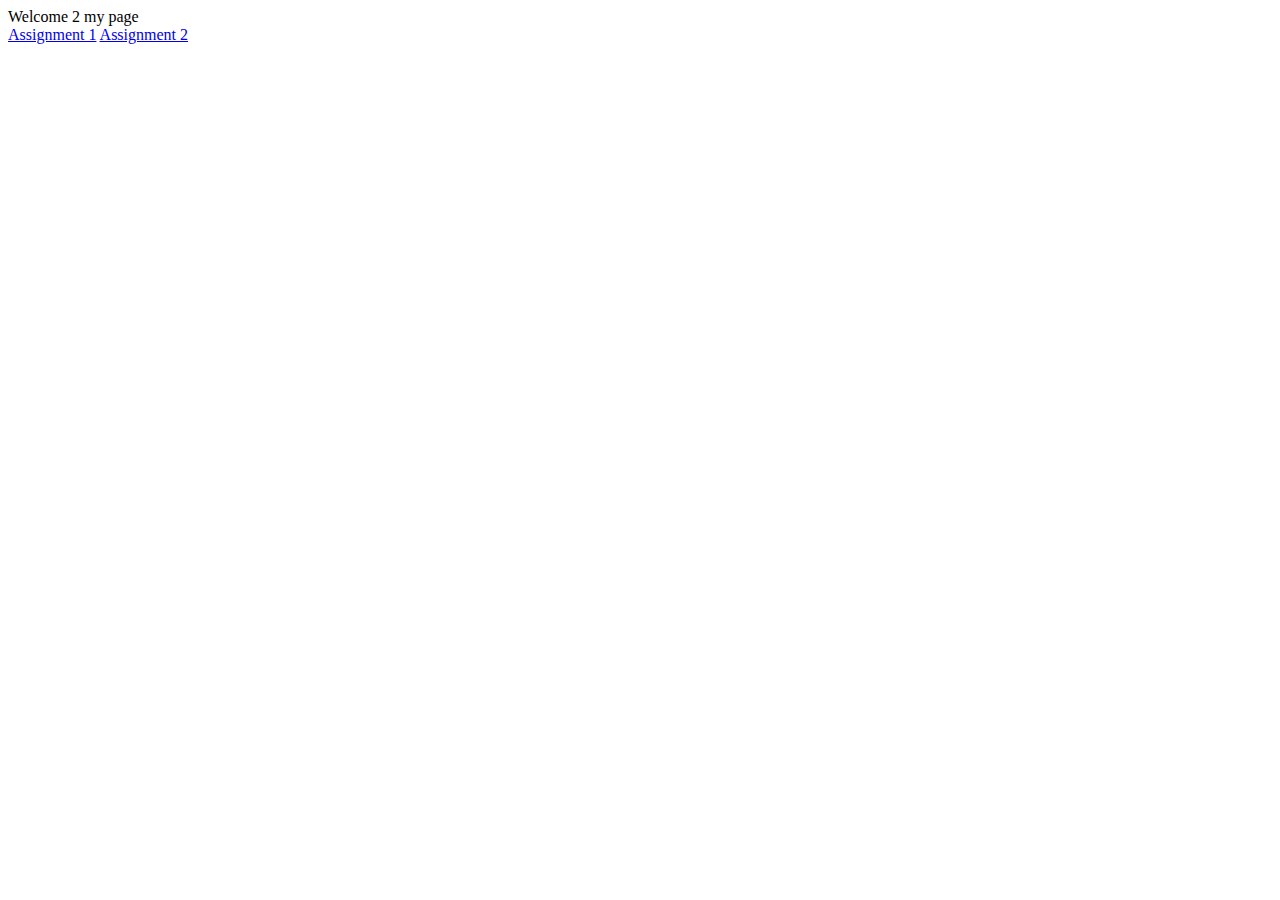
==== commit b2a13cc8: "Update index w/new links" ====
--- a/index.html
+++ b/index.html
@@ -9,6 +9,7 @@
 <body>
 Welcome 2 my page
 <br>
-<a href="https://aborgeson.github.io/CreativeTech2/assignment1">Assignment 1</a> 
+<a href="https://aborgeson.github.io/CreativeTech2/assignment1/index.html">Assignment 1</a> 
+<a href="https://aborgeson.github.io/CreativeTech2/assignment2/index.html">Assignment 2</a> 
 </body>
 </html>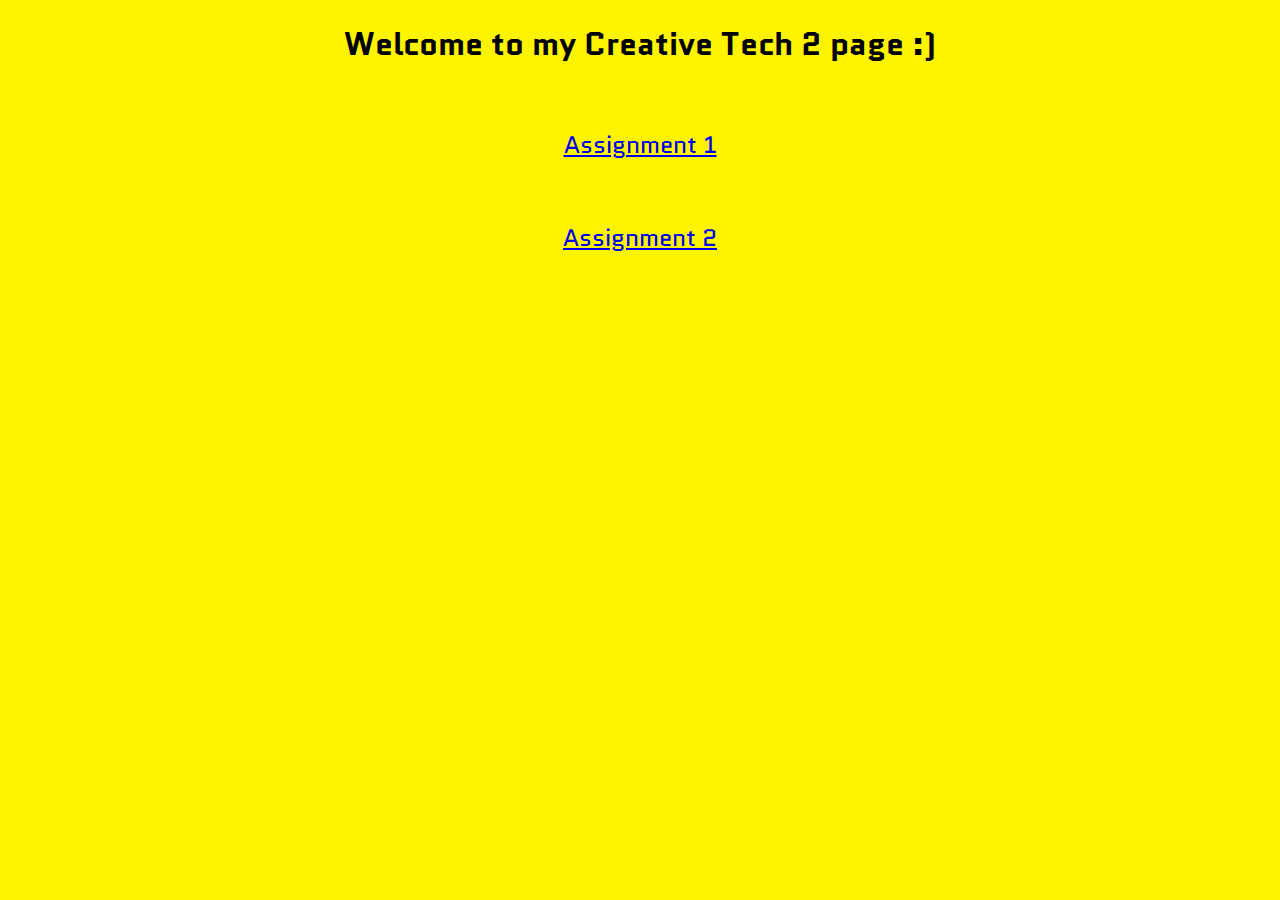
==== commit da2d36a6: "Update index with css" ====
--- a/index.html
+++ b/index.html
@@ -4,12 +4,15 @@
     <meta charset="UTF-8">
     <meta http-equiv="X-UA-Compatible" content="IE=edge">
     <meta name="viewport" content="width=device-width, initial-scale=1.0">
-    <title>Arianna</title>
+
+    <link rel="stylesheet" href="./style.css">
+    <h1><title>Arianna</title><h1>
 </head>
 <body>
-Welcome 2 my page
+<h1>Welcome to my Creative Tech 2 page :)</h1>
 <br>
-<a href="https://aborgeson.github.io/CreativeTech2/assignment1/index.html">Assignment 1</a> 
-<a href="https://aborgeson.github.io/CreativeTech2/assignment2/index.html">Assignment 2</a> 
+<h2><a href="https://aborgeson.github.io/CreativeTech2/assignment1/index.html">Assignment 1</a></h2> 
+<br>
+<h2><a href="https://aborgeson.github.io/CreativeTech2/assignment2/index.html">Assignment 2</a><h2>
 </body>
 </html>--- a/style.css
+++ b/style.css
@@ -0,0 +1,15 @@
+@import url('https://fonts.googleapis.com/css2?family=Quantico:wght@400;700&display=swap');
+
+html {
+    background-color: #FFF400
+}
+h1 {
+    font-family: 'Quantico', sans serif;
+    font-weight: 700;
+    text-align: center;
+}
+h2{
+    font-family: 'Quantico', sans serif;
+    font-weight: 400;
+    text-align: center;
+}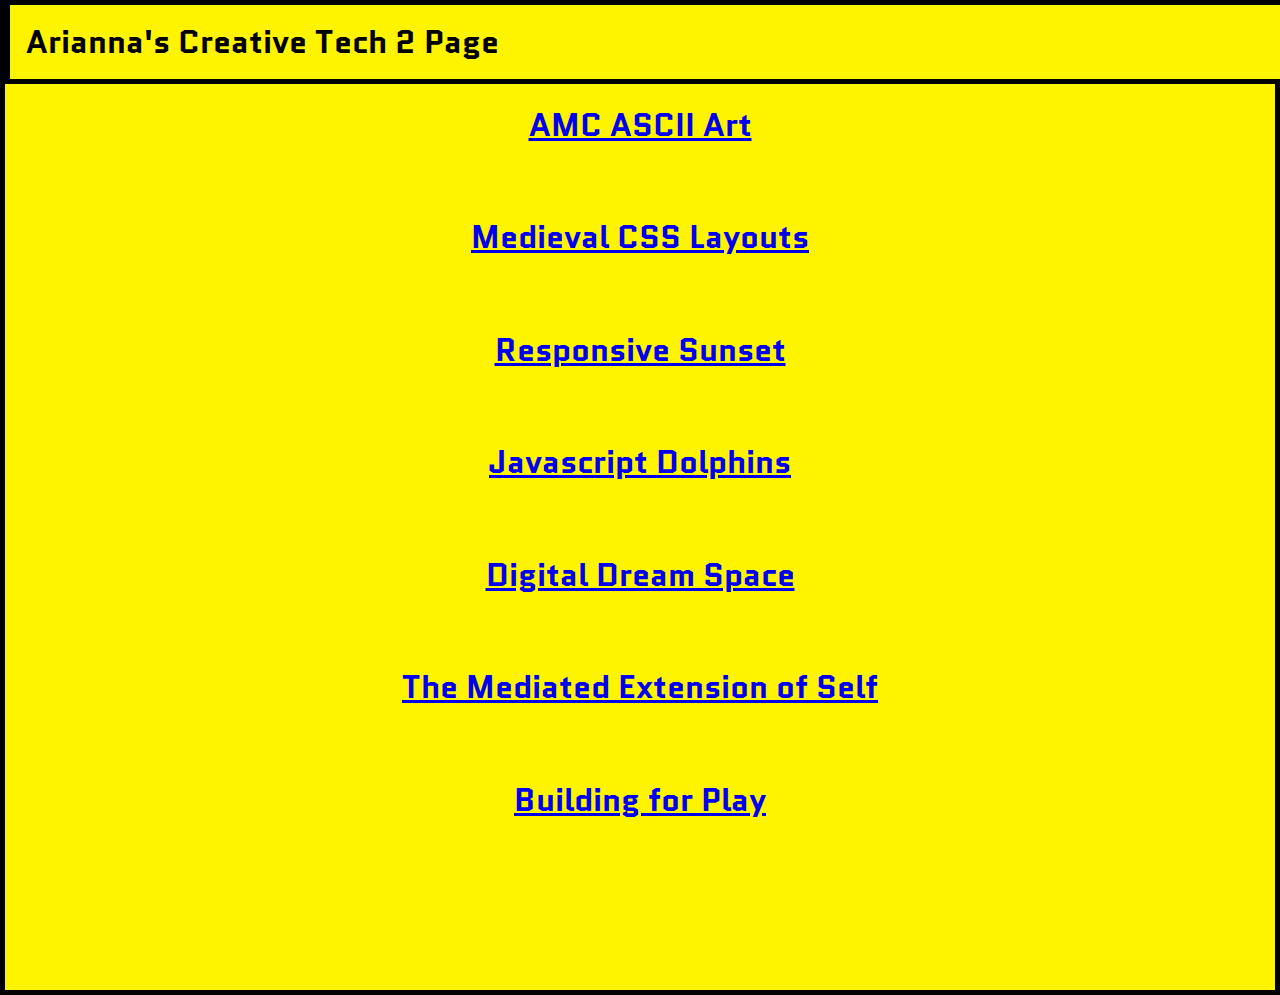
==== commit 98a37af3: "Updated layout w menu" ====
--- a/index.html
+++ b/index.html
@@ -4,15 +4,39 @@
     <meta charset="UTF-8">
     <meta http-equiv="X-UA-Compatible" content="IE=edge">
     <meta name="viewport" content="width=device-width, initial-scale=1.0">
-
     <link rel="stylesheet" href="./style.css">
+    <script src="https://code.jquery.com/jquery-3.4.1.js"
+    integrity="sha256-WpOohJOqMqqyKL9FccASB9O0KwACQJpFTUBLTYOVvVU="
+    crossorigin="anonymous"></script>
+    <script src="./script.js"></script>
     <h1><title>Arianna</title><h1>
 </head>
 <body>
-<h1>Welcome to my Creative Tech 2 page :)</h1>
-<br>
-<h2><a href="https://aborgeson.github.io/CreativeTech2/assignment1/index.html">Assignment 1</a></h2> 
-<br>
-<h2><a href="https://aborgeson.github.io/CreativeTech2/assignment2/index.html">Assignment 2</a><h2>
+    <div class="navbar">
+        <a href="https://aborgeson.github.io/CreativeTech2/index.html">Arianna's Creative Tech 2 Page</a>
+      </div>
+    <main class="grid-container">
+        <!-- <div class="giTop"><h1>Welcome to my Creative Tech 2 page :)</h1></div> -->
+        <span class="hiddentxt1"><a href="https://aborgeson.github.io/CreativeTech2/assignment1/index.html">AMC ASCII Art</a></span>
+        <span class="hiddenimg1"><img src="https://freight.cargo.site/w/950/q/94/i/f24ffa083f691a7cca22df8c6c775a8a1184390748a5d611ef68ba6b543fc5b4/Screen-Shot-2022-03-04-at-5.57.18-PM.png" width="300px"></span>
+        
+        <span class="hiddentxt2"><a href="https://aborgeson.github.io/CreativeTech2/assignment2/index.html">Medieval CSS Layouts</a></span>
+        <span class="hiddenimg2"><img src="https://freight.cargo.site/w/1500/q/75/i/e7b26b98d26d59bc082436d2722a0d6a6055fa11c171b632642f1233aa154ab1/Screen-Shot-2022-03-04-at-5.57.50-PM.png" width="300px"></span>
+        
+        <span class="hiddentxt3"><a href="https://aborgeson.github.io/CreativeTech2/assignment3/index.html">Responsive Sunset</a></span>
+        <span class="hiddenimg3"><img src="https://freight.cargo.site/w/1500/q/75/i/3d1ef5a0def92e99bb9619bb76b2d73e0e69151b6b6488dde8e1a17d13d0df88/Screen-Shot-2022-03-04-at-6.34.52-PM.png" width="300px"></span>
+        
+        <span class="hiddentxt4"><a href="https://aborgeson.github.io/CreativeTech2/assignment4/index.html">Javascript Dolphins</a></span>
+        <span class="hiddenimg4"><img src="https://freight.cargo.site/w/1500/q/75/i/b35364928d5a9760a313d1766320c86750ca159e850efd8a210aadf078ccba80/Screen-Shot-2022-03-04-at-6.06.18-PM.png" width="300px"></span>
+        
+        <span class="hiddentxt5"><a href="https://aborgeson.github.io/CreativeTech2/assignment5/index.html">Digital Dream Space</a></span>
+        <span class="hiddenimg5"><img src="https://freight.cargo.site/w/1500/q/75/i/053adb4df229f974b4d76758a447e67e764cb3f9ae0d57c1e09b012519329c2b/Screen-Shot-2022-03-04-at-6.52.34-PM.png" width="300px"></span>
+        
+        <span class="hiddentxt6"><a href="https://aborgeson.github.io/CreativeTech2/assignment6/index.html">The Mediated Extension of Self</a></span>
+        <span class="hiddenimg6"><img src="" width="300px"></span>
+        
+        <span class="hiddentxt7"><a href="https://aborgeson.github.io/CreativeTech2/assignment7/index.html">Building for Play</a></span>
+        <span class="hiddenimg7"><img src="" width="300px"></span>
+    </main>
 </body>
 </html>--- a/style.css
+++ b/style.css
@@ -1,7 +1,8 @@
 @import url('https://fonts.googleapis.com/css2?family=Quantico:wght@400;700&display=swap');
 
 html {
-    background-color: #FFF400
+    background-color: #FFF400;
+    border: 5px solid black;
 }
 h1 {
     font-family: 'Quantico', sans serif;
@@ -10,6 +11,164 @@
 }
 h2{
     font-family: 'Quantico', sans serif;
-    font-weight: 400;
+    font-weight: 300;
+    text-align: left;
+}
+body {
+  margin: 0px;
+}
+
+ .navbar {
+    overflow: hidden;
+    background-color: #FFF400;
+    border: 5px solid black;
+    position: fixed;
+    top: 0; 
+    width: 100%; 
+  }
+  
+  .navbar a {
+    float: left;
+    display: block;
+    color: #000000;
     text-align: center;
-}+    padding: 14px 16px;
+    text-decoration: none;
+  }
+  
+  .navbar a:hover {
+    text-decoration: black wavy underline;
+  }
+  
+  .main {
+    margin-top: 50px; 
+  } 
+
+.hiddenimg1 {
+    display: none;
+  }
+
+.hiddentxt1:hover ~ .hiddenimg1 {
+    display: inline-flex;
+    position: absolute;
+    z-index: 9;
+    left: 50%;
+    right: 50%;
+  }
+  .hiddenimg2 {
+    display: none;
+  }
+
+.hiddentxt2:hover ~ .hiddenimg2 {
+    display: inline-flex;
+    position: absolute;
+    z-index: 9;
+    left: 50%;
+    right: 50%;
+    top: 38%;
+  }
+  .hiddenimg3 {
+    display: none;
+  }
+
+.hiddentxt3:hover ~ .hiddenimg3 {
+    display: inline-flex;
+    position: absolute;
+    z-index: 9;
+    left: 50%;
+    right: 50%;
+    top: 46%;
+  }
+  .hiddenimg4 {
+    display: none;
+  }
+
+.hiddentxt4:hover ~ .hiddenimg4 {
+    display: inline-flex;
+    position: absolute;
+    z-index: 9;
+    left: 50%;
+    right: 50%;
+    top: 55%;
+  }
+  .hiddenimg5 {
+    display: none;
+  }
+
+.hiddentxt5:hover ~ .hiddenimg5 {
+    display: inline-flex;
+    position: absolute;
+    z-index: 9;
+    left: 50%;
+    right: 50%;
+  }
+  .hiddenimg6 {
+    display: none;
+  }
+
+.hiddentxt6:hover ~ .hiddenimg6 {
+    display: inline-flex;
+    position: absolute;
+    z-index: 9;
+    left: 50%;
+    right: 50%;
+  }
+  .hiddenimg7 {
+    display: none;
+  }
+
+.hiddentxt7:hover ~ .hiddenimg7 {
+    display: inline-flex;
+    position: absolute;
+    z-index: 9;
+    left: 50%;
+    right: 50%;
+  }
+  
+.grid-container {
+    display: grid;
+    grid-template-rows: 1fr 1fr 1fr 1fr 1fr 1fr 1fr 1fr;
+    width: auto;
+    height: 100vh;
+    align-items: center;
+    margin-top: 5%; 
+    }
+    /* .giTop {
+        grid-row: 1 / 2;
+        background: none;
+        padding-left: 20px;
+        padding-right: 20px;
+    } */
+  
+    /* .gi1 {
+        grid-row: 2/ 3;
+        background: none;
+    }
+
+    .gi2 {
+        grid-row: 3 / 4;
+        background: none;
+        }
+    .gi3 {
+        grid-row: 4 / 5;
+        background: none;
+
+    }
+    .gi4 {
+        grid-row: 5 / 6;
+        background: none;
+    }
+    .gi5 {
+        grid-row: 6 / 7;
+        background: none;
+    }
+    .gi6 {
+        grid-row: 7 / 8;
+        background: none;
+    }
+    .gi7 {
+        grid-row: 8 / 9;
+        background: none;
+    } */
+
+  